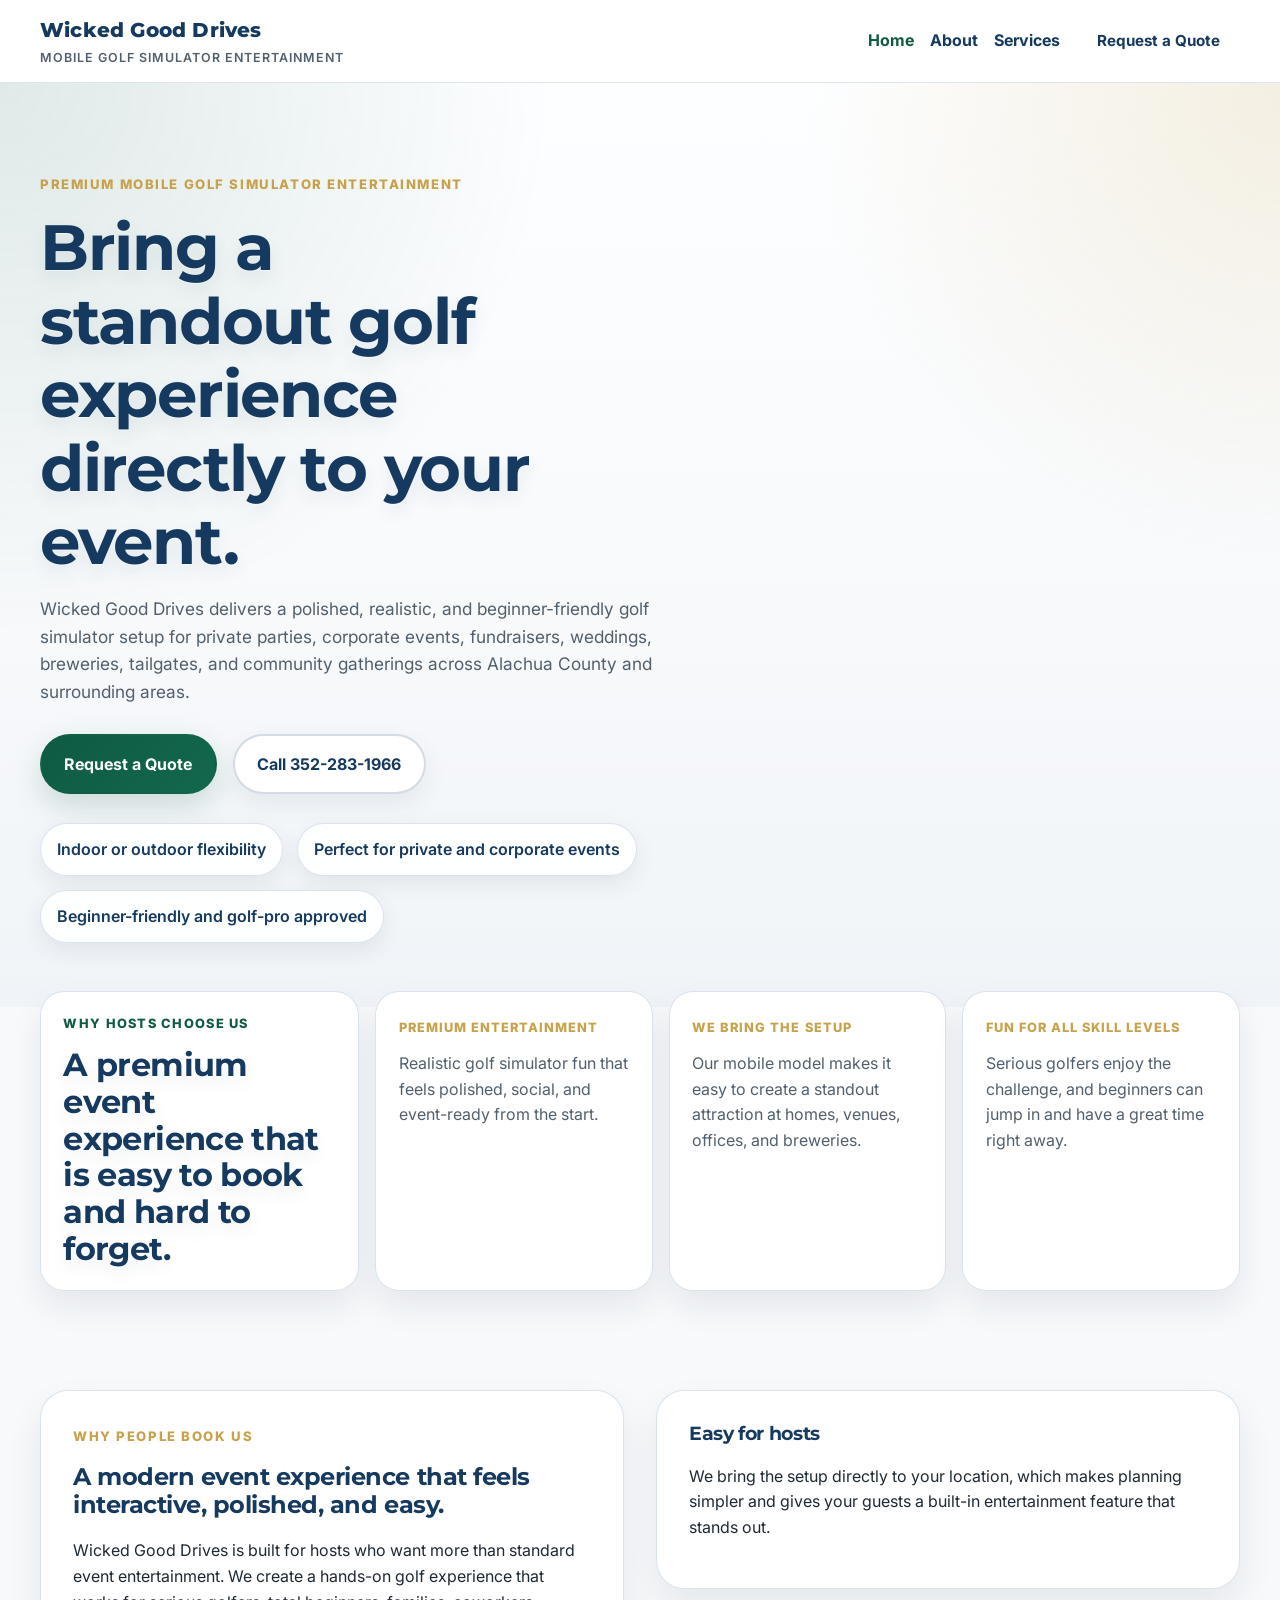
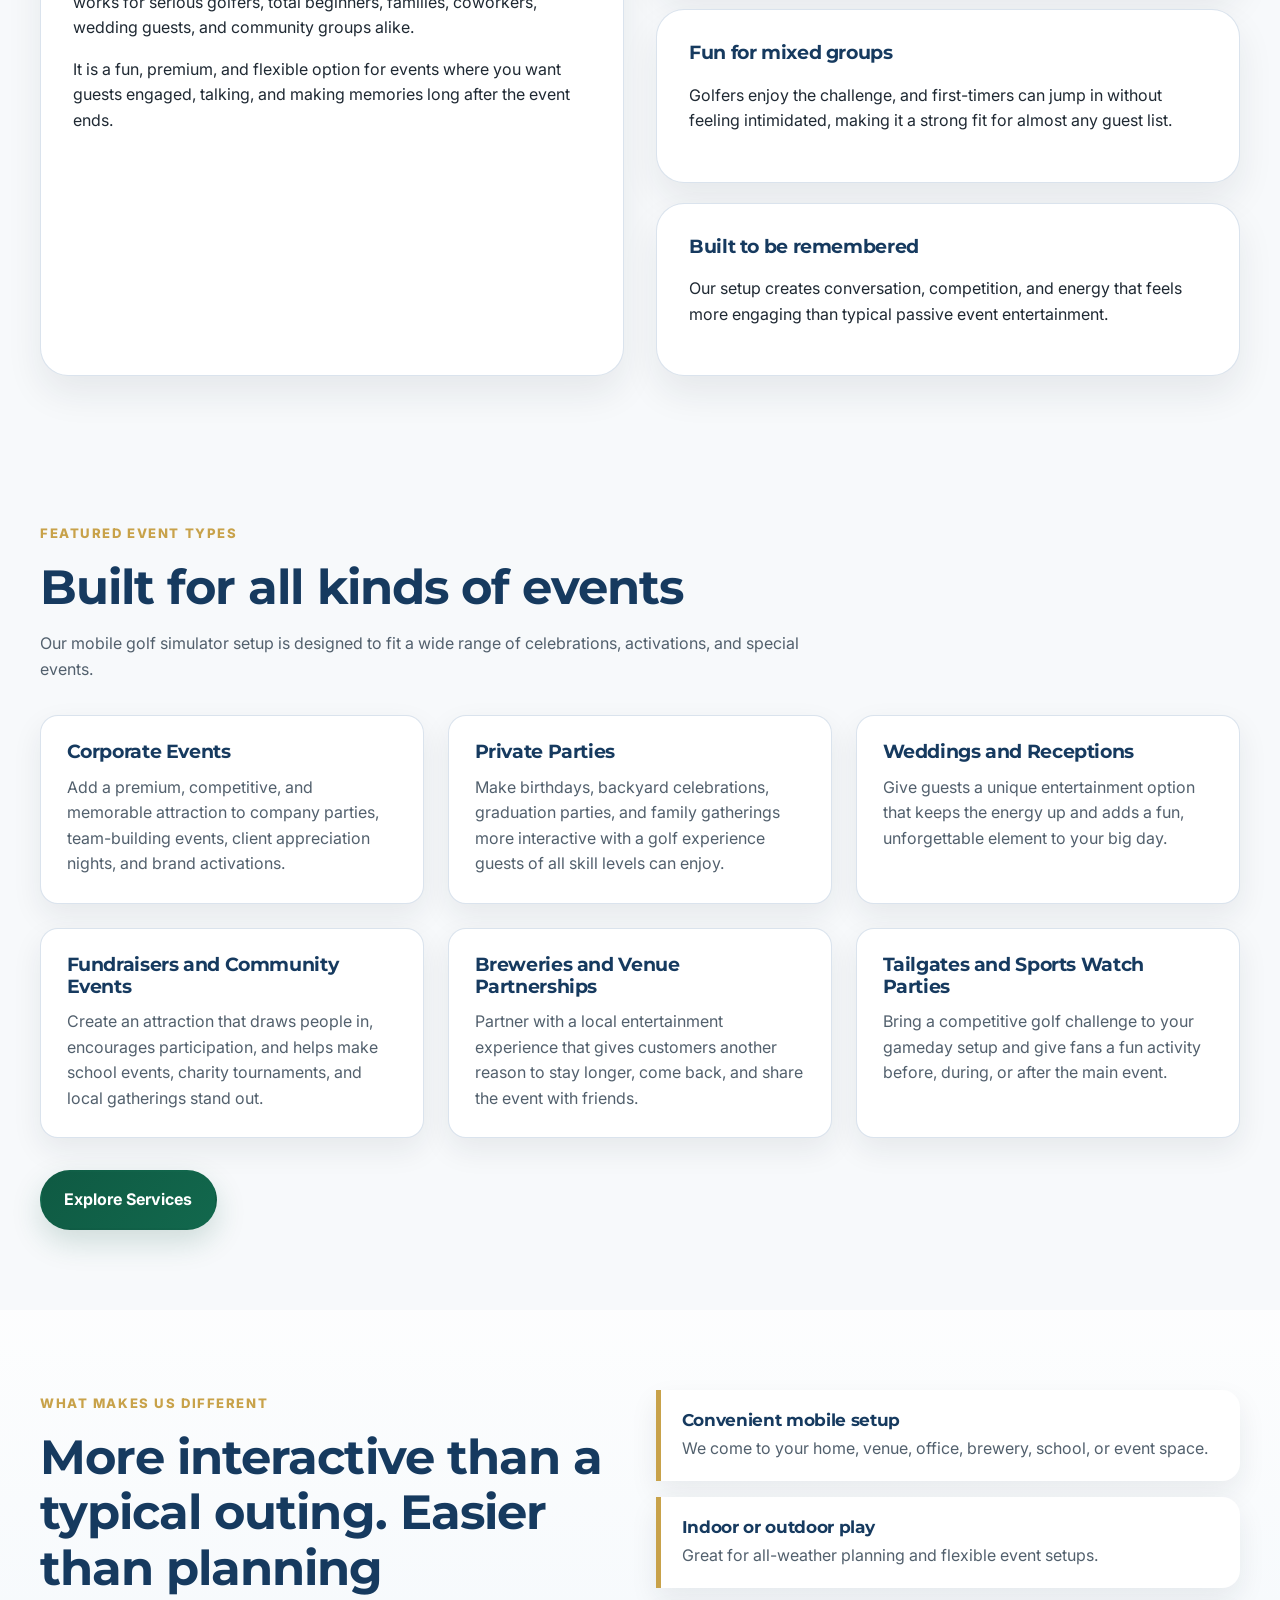
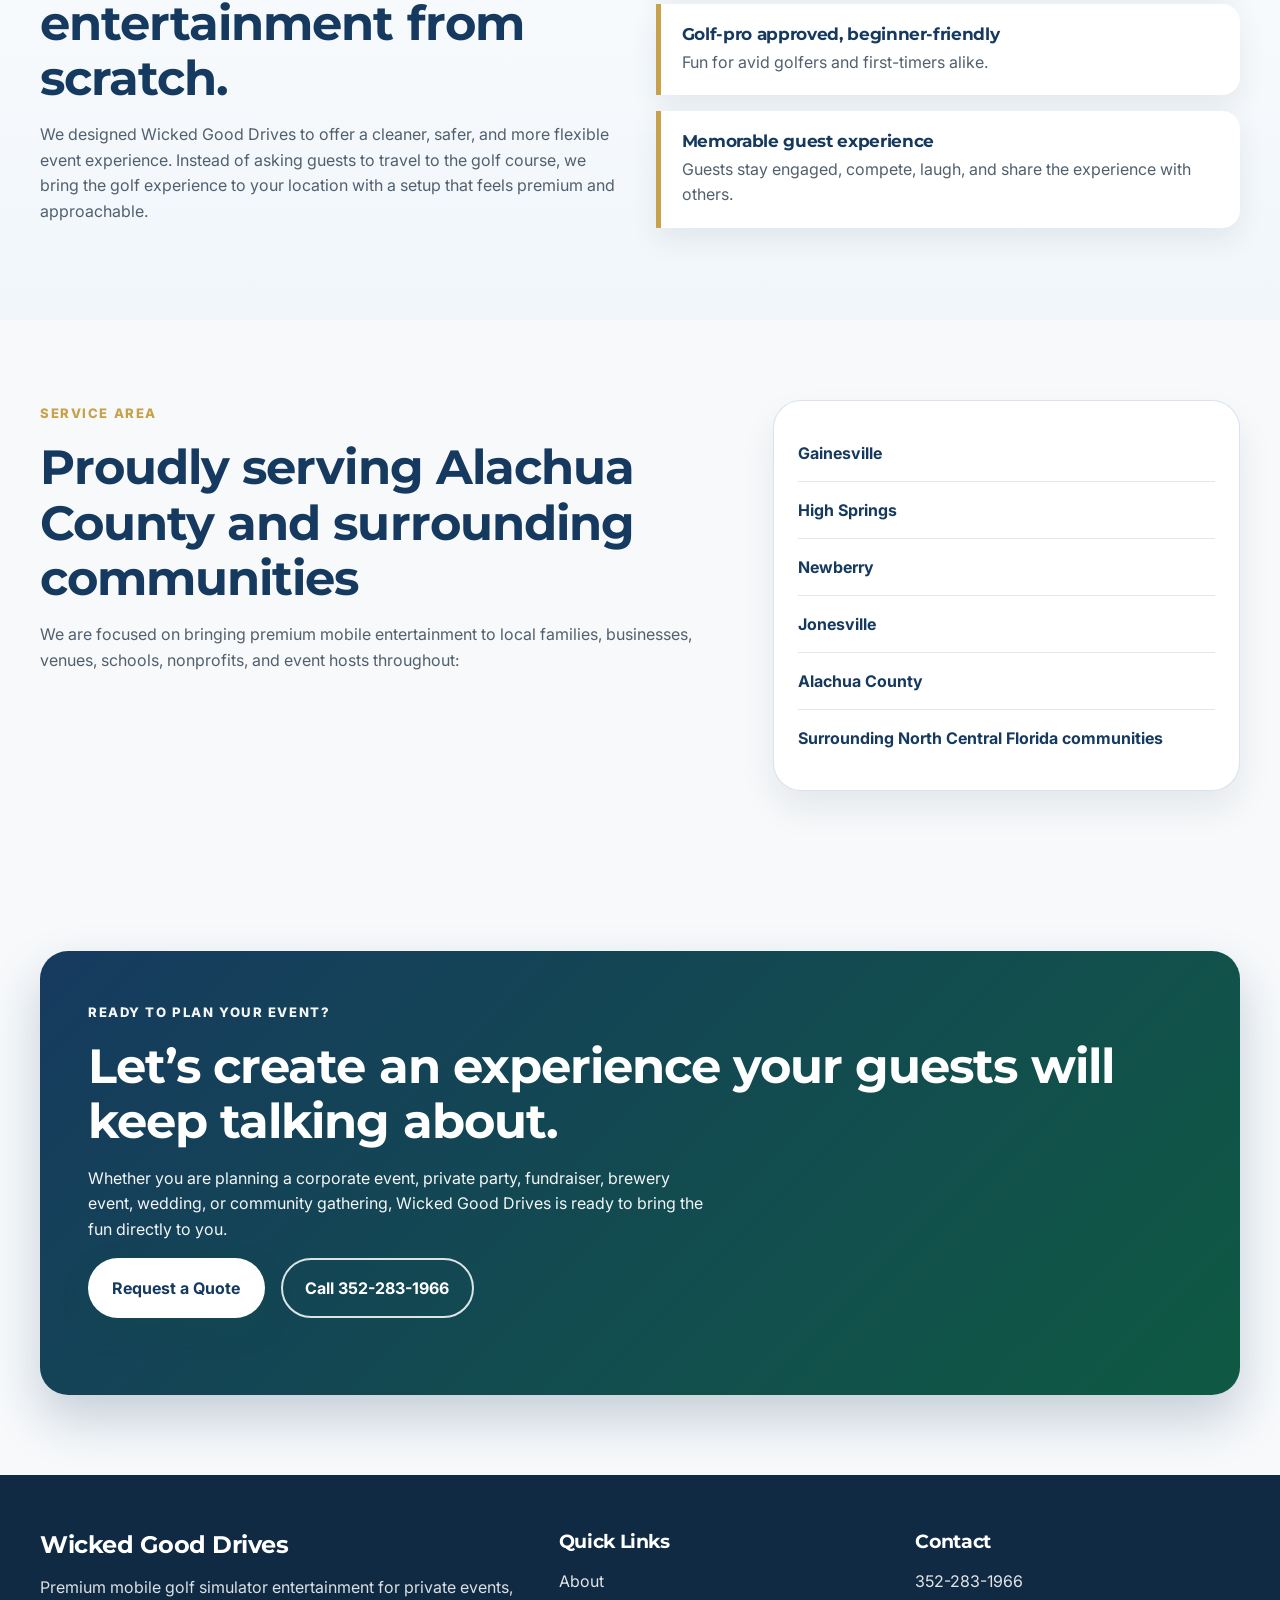
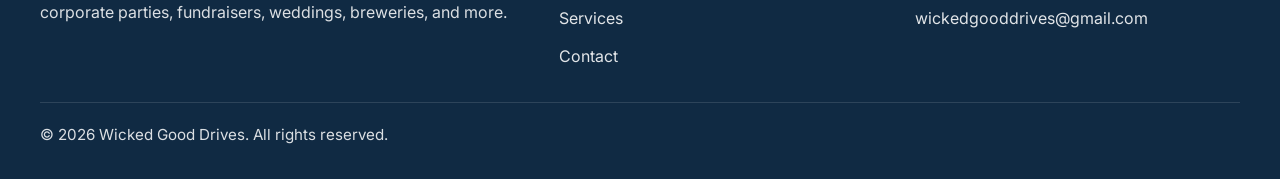
==== index.html @ dde50d22 "Update index.html" ====
<!DOCTYPE html>
<html lang="en">
<head>
  <meta charset="UTF-8" />
  <meta
    name="viewport"
    content="width=device-width, initial-scale=1.0"
  />
  <title>Wicked Good Drives | Mobile Golf Simulator Entertainment in Alachua County, FL</title>
  <meta
    name="description"
    content="Wicked Good Drives brings premium mobile golf simulator entertainment to private events, corporate parties, fundraisers, weddings, breweries, and community events across Alachua County, Gainesville, High Springs, Newberry, and Jonesville."
  />
  <meta
    name="keywords"
    content="mobile golf simulator, golf simulator rental, Alachua County, Gainesville, High Springs, Newberry, Jonesville, private event golf experience, corporate event entertainment, wedding entertainment, fundraiser entertainment"
  />
  <meta name="author" content="Wicked Good Drives" />

  <meta property="og:title" content="Wicked Good Drives" />
  <meta
    property="og:description"
    content="Premium mobile golf simulator entertainment for events across Alachua County and surrounding areas."
  />
  <meta property="og:type" content="website" />
  <meta property="og:url" content="https://paper-airplane-companies.github.io/Wicked-Good-Drives/" />

  <link rel="preconnect" href="https://fonts.googleapis.com" />
  <link rel="preconnect" href="https://fonts.gstatic.com" crossorigin />
  <link
    href="https://fonts.googleapis.com/css2?family=Inter:wght@400;500;600;700;800&family=Montserrat:wght@600;700;800&display=swap"
    rel="stylesheet"
  />

  <link rel="stylesheet" href="assets/css/styles.css" />
</head>
<body>
  <a class="skip-link" href="#main-content">Skip to content</a>

  <header class="site-header">
    <div class="container header-inner">
      <a href="index.html" class="logo" aria-label="Wicked Good Drives home">
        <span class="logo-main">Wicked Good Drives</span>
        <span class="logo-sub">Mobile Golf Simulator Entertainment</span>
      </a>

      <button
        class="nav-toggle"
        id="navToggle"
        aria-expanded="false"
        aria-controls="siteNav"
        aria-label="Open navigation menu"
        type="button"
      >
        <span></span>
        <span></span>
        <span></span>
      </button>

      <nav class="site-nav" id="siteNav" aria-label="Main navigation">
        <ul>
          <li><a href="index.html" aria-current="page">Home</a></li>
          <li><a href="about.html">About</a></li>
          <li><a href="services.html">Services</a></li>
          <li><a href="contact.html" class="button button-small">Request a Quote</a></li>
        </ul>
      </nav>
    </div>
  </header>

  <main id="main-content">
    <section class="hero hero-home-upgrade">
      <div class="container hero-home-grid">
        <div class="hero-copy">
          <p class="eyebrow">Premium mobile golf simulator entertainment</p>
          <h1 class="hero-home-title">Bring a standout golf experience directly to your event.</h1>
          <p class="hero-text">
            Wicked Good Drives delivers a polished, realistic, and beginner-friendly golf simulator
            setup for private parties, corporate events, fundraisers, weddings, breweries,
            tailgates, and community gatherings across Alachua County and surrounding areas.
          </p>

          <div class="hero-actions">
            <a href="contact.html" class="button button-primary">Request a Quote</a>
            <a href="tel:13522831966" class="button button-secondary">Call 352-283-1966</a>
          </div>

          <ul class="hero-highlights hero-highlights-upgrade">
            <li>Indoor or outdoor flexibility</li>
            <li>Perfect for private and corporate events</li>
            <li>Beginner-friendly and golf-pro approved</li>
          </ul>
        </div>

        <div class="hero-showcase">
          <div class="hero-showcase-card">
            <div class="hero-showcase-top">
              <span class="hero-chip">Now serving Alachua County</span>
              <span class="hero-chip hero-chip-outline">We bring the party to you</span>
            </div>

            <div class="hero-screen">
              <div class="hero-screen-glow"></div>
              <div class="hero-screen-lines"></div>
              <div class="hero-screen-content">
                <p>Premium Event Experience</p>
                <h2>Interactive. Competitive. Memorable.</h2>
              </div>
            </div>

            <div class="hero-stats">
              <div class="hero-stat">
                <span class="hero-stat-title">Private</span>
                <span class="hero-stat-label">Parties</span>
              </div>
              <div class="hero-stat">
                <span class="hero-stat-title">Corporate</span>
                <span class="hero-stat-label">Events</span>
              </div>
              <div class="hero-stat">
                <span class="hero-stat-title">Wedding</span>
                <span class="hero-stat-label">Fun</span>
              </div>
            </div>
          </div>
        </div>
      </div>
    </section>

    <section class="proof-strip">
      <div class="container proof-strip-grid">
        <div class="proof-strip-intro">
          <p class="proof-label">Why hosts choose us</p>
          <h2 class="proof-title">A premium event experience that is easy to book and hard to forget.</h2>
        </div>

        <div class="proof-card">
          <span class="proof-card-kicker">Premium entertainment</span>
          <p>
            Realistic golf simulator fun that feels polished, social, and event-ready from the start.
          </p>
        </div>

        <div class="proof-card">
          <span class="proof-card-kicker">We bring the setup</span>
          <p>
            Our mobile model makes it easy to create a standout attraction at homes, venues, offices, and breweries.
          </p>
        </div>

        <div class="proof-card">
          <span class="proof-card-kicker">Fun for all skill levels</span>
          <p>
            Serious golfers enjoy the challenge, and beginners can jump in and have a great time right away.
          </p>
        </div>
      </div>
    </section>

    <section class="content-section">
      <div class="container two-column">
        <div class="content-box">
          <p class="section-eyebrow">Why people book us</p>
          <h2>A modern event experience that feels interactive, polished, and easy.</h2>
          <p>
            Wicked Good Drives is built for hosts who want more than standard event entertainment.
            We create a hands-on golf experience that works for serious golfers, total beginners,
            families, coworkers, wedding guests, and community groups alike.
          </p>
          <p>
            It is a fun, premium, and flexible option for events where you want guests engaged,
            talking, and making memories long after the event ends.
          </p>
        </div>

        <div class="stack">
          <div class="content-box">
            <h3>Easy for hosts</h3>
            <p>
              We bring the setup directly to your location, which makes planning simpler and gives
              your guests a built-in entertainment feature that stands out.
            </p>
          </div>

          <div class="content-box">
            <h3>Fun for mixed groups</h3>
            <p>
              Golfers enjoy the challenge, and first-timers can jump in without feeling intimidated,
              making it a strong fit for almost any guest list.
            </p>
          </div>

          <div class="content-box">
            <h3>Built to be remembered</h3>
            <p>
              Our setup creates conversation, competition, and energy that feels more engaging than
              typical passive event entertainment.
            </p>
          </div>
        </div>
      </div>
    </section>

    <section class="section services-preview">
      <div class="container">
        <div class="section-heading">
          <p class="section-eyebrow">Featured event types</p>
          <h2>Built for all kinds of events</h2>
          <p>
            Our mobile golf simulator setup is designed to fit a wide range of celebrations,
            activations, and special events.
          </p>
        </div>

        <div class="card-grid">
          <article class="info-card">
            <h3>Corporate Events</h3>
            <p>
              Add a premium, competitive, and memorable attraction to company parties,
              team-building events, client appreciation nights, and brand activations.
            </p>
          </article>

          <article class="info-card">
            <h3>Private Parties</h3>
            <p>
              Make birthdays, backyard celebrations, graduation parties, and family gatherings
              more interactive with a golf experience guests of all skill levels can enjoy.
            </p>
          </article>

          <article class="info-card">
            <h3>Weddings and Receptions</h3>
            <p>
              Give guests a unique entertainment option that keeps the energy up and adds a fun,
              unforgettable element to your big day.
            </p>
          </article>

          <article class="info-card">
            <h3>Fundraisers and Community Events</h3>
            <p>
              Create an attraction that draws people in, encourages participation, and helps make
              school events, charity tournaments, and local gatherings stand out.
            </p>
          </article>

          <article class="info-card">
            <h3>Breweries and Venue Partnerships</h3>
            <p>
              Partner with a local entertainment experience that gives customers another reason to
              stay longer, come back, and share the event with friends.
            </p>
          </article>

          <article class="info-card">
            <h3>Tailgates and Sports Watch Parties</h3>
            <p>
              Bring a competitive golf challenge to your gameday setup and give fans a fun activity
              before, during, or after the main event.
            </p>
          </article>
        </div>

        <div class="section-cta">
          <a href="services.html" class="button button-primary">Explore Services</a>
        </div>
      </div>
    </section>

    <section class="section features-section">
      <div class="container features-grid">
        <div class="feature-copy">
          <p class="section-eyebrow">What makes us different</p>
          <h2>More interactive than a typical outing. Easier than planning entertainment from scratch.</h2>
          <p>
            We designed Wicked Good Drives to offer a cleaner, safer, and more flexible event
            experience. Instead of asking guests to travel to the golf course, we bring the golf
            experience to your location with a setup that feels premium and approachable.
          </p>
        </div>

        <div class="feature-list">
          <div class="feature-item">
            <h3>Convenient mobile setup</h3>
            <p>We come to your home, venue, office, brewery, school, or event space.</p>
          </div>
          <div class="feature-item">
            <h3>Indoor or outdoor play</h3>
            <p>Great for all-weather planning and flexible event setups.</p>
          </div>
          <div class="feature-item">
            <h3>Golf-pro approved, beginner-friendly</h3>
            <p>Fun for avid golfers and first-timers alike.</p>
          </div>
          <div class="feature-item">
            <h3>Memorable guest experience</h3>
            <p>Guests stay engaged, compete, laugh, and share the experience with others.</p>
          </div>
        </div>
      </div>
    </section>

    <section class="section service-area-section">
      <div class="container service-area-grid">
        <div>
          <p class="section-eyebrow">Service area</p>
          <h2>Proudly serving Alachua County and surrounding communities</h2>
          <p>
            We are focused on bringing premium mobile entertainment to local families, businesses,
            venues, schools, nonprofits, and event hosts throughout:
          </p>
        </div>

        <ul class="service-area-list">
          <li>Gainesville</li>
          <li>High Springs</li>
          <li>Newberry</li>
          <li>Jonesville</li>
          <li>Alachua County</li>
          <li>Surrounding North Central Florida communities</li>
        </ul>
      </div>
    </section>

    <section class="section final-cta-section">
      <div class="container final-cta-box">
        <p class="section-eyebrow">Ready to plan your event?</p>
        <h2>Let’s create an experience your guests will keep talking about.</h2>
        <p>
          Whether you are planning a corporate event, private party, fundraiser, brewery event,
          wedding, or community gathering, Wicked Good Drives is ready to bring the fun directly
          to you.
        </p>

        <div class="hero-actions">
          <a href="contact.html" class="button button-primary">Request a Quote</a>
          <a href="tel:13522831966" class="button button-secondary">Call 352-283-1966</a>
        </div>
      </div>
    </section>
  </main>

  <footer class="site-footer">
    <div class="container footer-grid">
      <div>
        <h2>Wicked Good Drives</h2>
        <p>
          Premium mobile golf simulator entertainment for private events, corporate parties,
          fundraisers, weddings, breweries, and more.
        </p>
      </div>

      <div>
        <h3>Quick Links</h3>
        <ul class="footer-links">
          <li><a href="about.html">About</a></li>
          <li><a href="services.html">Services</a></li>
          <li><a href="contact.html">Contact</a></li>
        </ul>
      </div>

      <div>
        <h3>Contact</h3>
        <ul class="footer-links">
          <li><a href="tel:13522831966">352-283-1966</a></li>
          <li><a href="mailto:wickedgooddrives@gmail.com">wickedgooddrives@gmail.com</a></li>
        </ul>
      </div>
    </div>

    <div class="container footer-bottom">
      <p>&copy; 2026 Wicked Good Drives. All rights reserved.</p>
    </div>
  </footer>

  <script src="assets/js/script.js"></script>
</body>
</html>
---- assets/css/styles.css ----
:root {
  --color-primary: #0F5A43;
  --color-primary-dark: #0B4634;
  --color-secondary: #163A5F;
  --color-accent: #C8A24A;
  --color-accent-soft: #F0E3BE;
  --color-text: #1F2933;
  --color-text-light: #52606D;
  --color-heading: #163A5F;
  --color-bg: #F7F9FB;
  --color-surface: #FFFFFF;
  --color-surface-alt: #EEF3F7;
  --color-border: #D9E2EC;
  --color-shadow: rgba(31, 41, 51, 0.08);
  --color-shadow-strong: rgba(31, 41, 51, 0.14);

  --font-heading: "Montserrat", Arial, sans-serif;
  --font-body: "Inter", Arial, sans-serif;

  --max-width: 1200px;
  --radius-small: 10px;
  --radius-medium: 18px;
  --radius-large: 28px;

  --transition: 0.25s ease;
}

*,
*::before,
*::after {
  box-sizing: border-box;
}

html {
  scroll-behavior: smooth;
}

body {
  margin: 0;
  font-family: var(--font-body);
  background: var(--color-bg);
  color: var(--color-text);
  line-height: 1.6;
}

img {
  max-width: 100%;
  display: block;
}

a {
  color: var(--color-primary);
  text-decoration: none;
  transition: color var(--transition), background-color var(--transition), border-color var(--transition), transform var(--transition), box-shadow var(--transition);
}

a:hover {
  color: var(--color-secondary);
}

ul {
  margin: 0;
  padding: 0;
}

p,
h1,
h2,
h3,
h4 {
  margin-top: 0;
}

h1,
h2,
h3,
h4 {
  font-family: var(--font-heading);
  color: var(--color-heading);
  line-height: 1.15;
  letter-spacing: -0.02em;
}

section {
  position: relative;
}

.container {
  width: min(100% - 2rem, var(--max-width));
  margin: 0 auto;
}

.skip-link {
  position: absolute;
  top: -50px;
  left: 1rem;
  background: var(--color-primary);
  color: #FFFFFF;
  padding: 0.75rem 1rem;
  border-radius: var(--radius-small);
  z-index: 1000;
}

.skip-link:focus {
  top: 1rem;
}

.site-header {
  background: rgba(255, 255, 255, 0.96);
  border-bottom: 1px solid rgba(217, 226, 236, 0.9);
  position: sticky;
  top: 0;
  z-index: 100;
  backdrop-filter: blur(10px);
}

.header-inner {
  display: flex;
  align-items: center;
  justify-content: space-between;
  gap: 1.25rem;
  min-height: 82px;
}

.logo {
  display: inline-flex;
  flex-direction: column;
  gap: 0.15rem;
  color: var(--color-heading);
}

.logo:hover {
  color: var(--color-heading);
}

.logo-main {
  font-family: var(--font-heading);
  font-size: 1.25rem;
  font-weight: 800;
  letter-spacing: 0.01em;
}

.logo-sub {
  font-size: 0.78rem;
  color: var(--color-text-light);
  text-transform: uppercase;
  letter-spacing: 0.08em;
  font-weight: 600;
}

.site-nav ul {
  list-style: none;
  display: flex;
  align-items: center;
  gap: 1rem;
}

.site-nav a {
  font-weight: 700;
  color: var(--color-heading);
}

.site-nav a:hover,
.site-nav a[aria-current="page"] {
  color: var(--color-primary);
}

.nav-toggle {
  display: none;
  border: 0;
  background: transparent;
  padding: 0.25rem;
  cursor: pointer;
}

.nav-toggle span {
  display: block;
  width: 26px;
  height: 3px;
  margin: 5px 0;
  background: var(--color-heading);
  border-radius: 99px;
}

.button {
  display: inline-flex;
  align-items: center;
  justify-content: center;
  text-align: center;
  padding: 0.95rem 1.4rem;
  border-radius: 999px;
  font-weight: 700;
  border: 2px solid transparent;
  cursor: pointer;
  transition: transform var(--transition), box-shadow var(--transition), background-color var(--transition), color var(--transition), border-color var(--transition);
}

.button:hover {
  transform: translateY(-2px);
}

.button-primary {
  background: linear-gradient(135deg, var(--color-primary), #12684d);
  color: #FFFFFF;
  box-shadow: 0 12px 30px rgba(15, 90, 67, 0.18);
}

.button-primary:hover {
  background: linear-gradient(135deg, var(--color-primary-dark), var(--color-primary));
  color: #FFFFFF;
}

.button-secondary {
  background: #FFFFFF;
  color: var(--color-secondary);
  border-color: rgba(22, 58, 95, 0.18);
  box-shadow: 0 10px 24px rgba(22, 58, 95, 0.08);
}

.button-secondary:hover {
  background: var(--color-secondary);
  color: #FFFFFF;
  border-color: var(--color-secondary);
}

.button-small {
  padding: 0.7rem 1.15rem;
  font-size: 0.95rem;
}

.hero {
  padding: 5.5rem 0 4rem;
}

.hero-home-upgrade {
  background:
    radial-gradient(circle at top right, rgba(200, 162, 74, 0.16), transparent 30%),
    radial-gradient(circle at top left, rgba(15, 90, 67, 0.12), transparent 35%),
    linear-gradient(180deg, #FDFEFF 0%, #F7F9FB 60%, #F0F4F8 100%);
}

.hero-home-grid {
  display: grid;
  grid-template-columns: 1fr;
  gap: 2rem;
  align-items: center;
}

.hero-copy {
  max-width: 860px;
}

.eyebrow,
.section-eyebrow {
  display: inline-block;
  font-size: 0.82rem;
  text-transform: uppercase;
  letter-spacing: 0.12em;
  font-weight: 800;
  color: var(--color-accent);
  margin-bottom: 1rem;
}

.hero-home-title {
  font-size: clamp(2.7rem, 5vw, 4.8rem);
  margin-bottom: 1rem;
  max-width: 12ch;
  text-shadow:
    0 1px 0 rgba(255, 255, 255, 0.55),
    0 8px 18px rgba(22, 58, 95, 0.08);
}

.hero-text {
  max-width: 62ch;
  font-size: 1.08rem;
  color: var(--color-text-light);
  margin-bottom: 1.8rem;
}

.hero-actions {
  display: flex;
  flex-wrap: wrap;
  gap: 1rem;
  margin-bottom: 1.8rem;
}

.hero-highlights {
  list-style: none;
  display: flex;
  flex-wrap: wrap;
  gap: 0.85rem;
}

.hero-highlights li {
  background: rgba(255, 255, 255, 0.92);
  border: 1px solid rgba(217, 226, 236, 0.95);
  border-radius: 999px;
  padding: 0.8rem 1rem;
  font-weight: 600;
  color: var(--color-heading);
  box-shadow: 0 8px 22px var(--color-shadow);
}

.hero-showcase {
  display: none;
}

.hero-showcase-card {
  background: linear-gradient(180deg, #FFFFFF, #F6F9FC);
  border: 1px solid rgba(217, 226, 236, 0.95);
  border-radius: 28px;
  padding: 1.4rem;
  box-shadow: 0 24px 50px var(--color-shadow-strong);
}

.hero-showcase-top {
  display: flex;
  flex-wrap: wrap;
  gap: 0.75rem;
  margin-bottom: 1rem;
}

.hero-chip {
  display: inline-flex;
  align-items: center;
  border-radius: 999px;
  padding: 0.55rem 0.9rem;
  background: rgba(15, 90, 67, 0.1);
  color: var(--color-primary);
  font-size: 0.85rem;
  font-weight: 700;
}

.hero-chip-outline {
  background: rgba(22, 58, 95, 0.08);
  color: var(--color-secondary);
}

.hero-screen {
  min-height: 300px;
  border-radius: 24px;
  background:
    linear-gradient(180deg, rgba(15, 90, 67, 0.16), rgba(22, 58, 95, 0.12)),
    linear-gradient(135deg, #173E33, #163A5F);
  position: relative;
  overflow: hidden;
  margin-bottom: 1rem;
}

.hero-screen-glow {
  position: absolute;
  width: 220px;
  height: 220px;
  background: radial-gradient(circle, rgba(200, 162, 74, 0.35) 0%, transparent 70%);
  top: -30px;
  right: -30px;
}

.hero-screen-lines {
  position: absolute;
  inset: 0;
  background-image:
    linear-gradient(rgba(255,255,255,0.06) 1px, transparent 1px),
    linear-gradient(90deg, rgba(255,255,255,0.06) 1px, transparent 1px);
  background-size: 36px 36px;
  opacity: 0.45;
}

.hero-screen-content {
  position: absolute;
  left: 2rem;
  right: 2rem;
  bottom: 2rem;
  color: #FFFFFF;
}

.hero-screen-content p {
  margin-bottom: 0.55rem;
  color: rgba(255,255,255,0.88);
  font-weight: 600;
  text-transform: uppercase;
  letter-spacing: 0.08em;
  font-size: 0.84rem;
}

.hero-screen-content h2 {
  color: #FFFFFF;
  font-size: clamp(1.7rem, 3vw, 2.3rem);
  margin-bottom: 0;
  max-width: 10ch;
  text-shadow:
    0 1px 0 rgba(255,255,255,0.12),
    0 8px 18px rgba(0,0,0,0.18);
}

.hero-stats {
  display: grid;
  grid-template-columns: repeat(3, 1fr);
  gap: 0.85rem;
}

.hero-stat {
  background: rgba(255, 255, 255, 0.9);
  border: 1px solid rgba(217, 226, 236, 0.92);
  border-radius: 18px;
  padding: 1rem;
  text-align: center;
  box-shadow: 0 10px 22px rgba(22, 58, 95, 0.08);
}

.hero-stat-title {
  display: block;
  font-family: var(--font-heading);
  font-size: 1.15rem;
  font-weight: 800;
  color: var(--color-secondary);
}

.hero-stat-label {
  display: block;
  font-size: 0.82rem;
  color: var(--color-text-light);
  margin-top: 0.15rem;
  text-transform: uppercase;
  letter-spacing: 0.08em;
  font-weight: 700;
}

.proof-strip {
  margin-top: -1rem;
  padding: 0 0 2.2rem;
}

.proof-strip-grid {
  display: grid;
  grid-template-columns: 1.15fr 1fr 1fr 1fr;
  gap: 1rem;
  align-items: stretch;
}

.proof-strip-intro,
.proof-card {
  background: rgba(255, 255, 255, 0.94);
  border: 1px solid rgba(217, 226, 236, 0.95);
  border-radius: 24px;
  padding: 1.4rem;
  box-shadow: 0 16px 32px var(--color-shadow);
}

.proof-label {
  margin-bottom: 0.75rem;
  color: var(--color-primary);
  font-size: 0.8rem;
  font-weight: 800;
  letter-spacing: 0.1em;
  text-transform: uppercase;
}

.proof-title {
  margin-bottom: 0;
  font-size: clamp(1.5rem, 2.5vw, 2.2rem);
  line-height: 1.15;
  text-shadow:
    0 1px 0 rgba(255, 255, 255, 0.55),
    0 8px 18px rgba(22, 58, 95, 0.08);
}

.proof-card-kicker {
  display: inline-block;
  margin-bottom: 0.75rem;
  color: var(--color-accent);
  font-size: 0.8rem;
  font-weight: 800;
  letter-spacing: 0.08em;
  text-transform: uppercase;
}

.proof-card p {
  margin-bottom: 0;
  color: var(--color-text-light);
}

.section {
  padding: 5rem 0;
}

.section-intro,
.section-heading {
  max-width: 760px;
}

.section-heading {
  margin-bottom: 2rem;
}

.section-heading p:last-child,
.section-intro p:last-child,
.feature-copy p:last-child,
.service-area-grid p:last-child {
  color: var(--color-text-light);
}

.section-intro h2,
.section-heading h2,
.feature-copy h2,
.final-cta-box h2,
.service-area-grid h2 {
  font-size: clamp(2rem, 4vw, 3rem);
  margin-bottom: 1rem;
}

.trust-bar {
  padding: 1.5rem 0;
  background: #FFFFFF;
  border-top: 1px solid rgba(217, 226, 236, 0.85);
  border-bottom: 1px solid rgba(217, 226, 236, 0.85);
}

.trust-items {
  display: grid;
  grid-template-columns: repeat(3, 1fr);
  gap: 1.25rem;
}

.trust-item {
  background: var(--color-surface);
  border: 1px solid rgba(217, 226, 236, 0.9);
  border-radius: var(--radius-medium);
  padding: 1.4rem;
  box-shadow: 0 10px 24px var(--color-shadow);
}

.trust-item h3 {
  margin-bottom: 0.45rem;
  font-size: 1.1rem;
}

.trust-item p {
  color: var(--color-text-light);
  margin-bottom: 0;
}

.card-grid {
  display: grid;
  grid-template-columns: repeat(3, 1fr);
  gap: 1.5rem;
}

.info-card {
  background: var(--color-surface);
  border: 1px solid rgba(217, 226, 236, 0.95);
  border-radius: var(--radius-medium);
  padding: 1.6rem;
  box-shadow: 0 12px 30px var(--color-shadow);
  transition: transform var(--transition), box-shadow var(--transition), border-color var(--transition);
}

.info-card:hover {
  transform: translateY(-5px);
  box-shadow: 0 18px 36px var(--color-shadow-strong);
  border-color: rgba(200, 162, 74, 0.55);
}

.info-card h3 {
  margin-bottom: 0.75rem;
}

.info-card p {
  color: var(--color-text-light);
  margin-bottom: 0;
}

.section-cta {
  margin-top: 2rem;
}

.features-section {
  background: linear-gradient(180deg, rgba(255, 255, 255, 0.72), rgba(240, 246, 251, 0.9));
}

.features-grid {
  display: grid;
  grid-template-columns: 1fr 1fr;
  gap: 2rem;
  align-items: start;
}

.feature-list {
  display: grid;
  gap: 1rem;
}

.feature-item {
  background: var(--color-surface);
  border-left: 5px solid var(--color-accent);
  border-radius: 0 var(--radius-medium) var(--radius-medium) 0;
  padding: 1.25rem 1.3rem;
  box-shadow: 0 12px 28px var(--color-shadow);
}

.feature-item h3 {
  margin-bottom: 0.35rem;
  font-size: 1.08rem;
}

.feature-item p {
  margin-bottom: 0;
  color: var(--color-text-light);
}

.service-area-grid {
  display: grid;
  grid-template-columns: 1.2fr 0.8fr;
  gap: 2rem;
  align-items: start;
}

.service-area-list {
  list-style: none;
  background: var(--color-surface);
  border: 1px solid rgba(217, 226, 236, 0.95);
  border-radius: var(--radius-large);
  padding: 1.5rem;
  box-shadow: 0 18px 35px var(--color-shadow);
}

.service-area-list li {
  padding: 0.95rem 0;
  border-bottom: 1px solid rgba(217, 226, 236, 0.8);
  font-weight: 700;
  color: var(--color-heading);
}

.service-area-list li:last-child {
  border-bottom: 0;
}

.final-cta-box {
  background: linear-gradient(135deg, var(--color-secondary), var(--color-primary));
  color: #FFFFFF;
  border-radius: var(--radius-large);
  padding: 3rem;
  box-shadow: 0 24px 50px rgba(22, 58, 95, 0.22);
}

.final-cta-box h2,
.final-cta-box .section-eyebrow,
.final-cta-box p {
  color: #FFFFFF;
}

.final-cta-box p {
  max-width: 62ch;
  opacity: 0.95;
}

.final-cta-box .button-primary {
  background: #FFFFFF;
  color: var(--color-secondary);
}

.final-cta-box .button-primary:hover {
  background: var(--color-accent-soft);
  color: var(--color-secondary);
}

.final-cta-box .button-secondary {
  border-color: rgba(255, 255, 255, 0.85);
  color: #FFFFFF;
  background: transparent;
  box-shadow: none;
}

.final-cta-box .button-secondary:hover {
  background: #FFFFFF;
  color: var(--color-secondary);
}

.site-footer {
  background: #102A43;
  color: rgba(255, 255, 255, 0.85);
  padding-top: 3.5rem;
}

.site-footer h2,
.site-footer h3 {
  color: #FFFFFF;
  margin-bottom: 1rem;
}

.footer-grid {
  display: grid;
  grid-template-columns: 1.2fr 0.8fr 0.8fr;
  gap: 2rem;
  padding-bottom: 2rem;
}

.footer-links {
  list-style: none;
}

.footer-links li + li {
  margin-top: 0.75rem;
}

.footer-links a {
  color: rgba(255, 255, 255, 0.88);
}

.footer-links a:hover {
  color: #FFFFFF;
}

.footer-bottom {
  border-top: 1px solid rgba(255, 255, 255, 0.12);
  padding: 1.25rem 0 2rem;
}

.footer-bottom p {
  margin-bottom: 0;
  font-size: 0.95rem;
}

.page-hero {
  padding: 4.5rem 0 2.5rem;
  background: linear-gradient(135deg, rgba(15, 90, 67, 0.08), rgba(22, 58, 95, 0.08));
}

.page-hero h1 {
  font-size: clamp(2.2rem, 4vw, 3.5rem);
  margin-bottom: 1rem;
}

.page-hero p {
  max-width: 62ch;
  color: var(--color-text-light);
}

.content-section {
  padding: 4rem 0;
}

.content-box {
  background: var(--color-surface);
  border: 1px solid rgba(217, 226, 236, 0.95);
  border-radius: var(--radius-large);
  padding: 2rem;
  box-shadow: 0 18px 36px var(--color-shadow);
}

.two-column {
  display: grid;
  grid-template-columns: 1fr 1fr;
  gap: 2rem;
}

.stack {
  display: grid;
  gap: 1.25rem;
}

.form-card {
  background: var(--color-surface);
  border: 1px solid rgba(217, 226, 236, 0.95);
  border-radius: var(--radius-large);
  padding: 2rem;
  box-shadow: 0 18px 36px var(--color-shadow);
}

.form-group {
  margin-bottom: 1.2rem;
}

.form-group label {
  display: block;
  font-weight: 700;
  margin-bottom: 0.45rem;
  color: var(--color-heading);
}

.form-group input,
.form-group textarea,
.form-group select {
  width: 100%;
  border: 1px solid var(--color-border);
  border-radius: 14px;
  padding: 0.95rem 1rem;
  font: inherit;
  color: var(--color-text);
  background: #FFFFFF;
}

.form-group textarea {
  min-height: 150px;
  resize: vertical;
}

.form-group input:focus,
.form-group textarea:focus,
.form-group select:focus {
  outline: 2px solid rgba(200, 162, 74, 0.28);
  border-color: var(--color-accent);
}

[data-fs-success],
[data-fs-error] {
  display: none;
  margin-bottom: 1rem;
  padding: 0.95rem 1rem;
  border-radius: 14px;
  font-weight: 600;
}

[data-fs-success] {
  background: rgba(15, 90, 67, 0.08);
  color: var(--color-primary);
  border: 1px solid rgba(15, 90, 67, 0.16);
}

[data-fs-error] {
  background: rgba(198, 40, 40, 0.08);
  color: #8A1C1C;
  border: 1px solid rgba(198, 40, 40, 0.16);
}

@media (max-width: 980px) {
  .proof-strip-grid,
  .features-grid,
  .service-area-grid,
  .footer-grid,
  .two-column,
  .trust-items,
  .card-grid {
    grid-template-columns: 1fr;
  }

  .hero-home-title {
    max-width: 100%;
  }

  .final-cta-box {
    padding: 2.2rem;
  }

  .hero-stats {
    grid-template-columns: 1fr;
  }
}

@media (max-width: 760px) {
  .header-inner {
    flex-wrap: wrap;
    padding: 0.9rem 0;
  }

  .nav-toggle {
    display: block;
    margin-left: auto;
  }

  .site-nav {
    width: 100%;
    display: none;
    padding-bottom: 0.6rem;
  }

  .site-nav.open {
    display: block;
  }

  .site-nav ul {
    flex-direction: column;
    align-items: stretch;
    gap: 0.75rem;
    padding-top: 0.75rem;
  }

  .site-nav a {
    display: block;
    padding: 0.85rem 1rem;
    background: #FFFFFF;
    border: 1px solid rgba(217, 226, 236, 0.92);
    border-radius: 14px;
  }

  .site-nav a.button {
    text-align: center;
  }

  .hero {
    padding-top: 4rem;
  }

  .section,
  .content-section {
    padding: 4rem 0;
  }

  .content-box,
  .form-card {
    padding: 1.5rem;
  }
}

@media (max-width: 520px) {
  .container {
    width: min(100% - 1.25rem, var(--max-width));
  }

  .logo-main {
    font-size: 1.08rem;
  }

  .logo-sub {
    font-size: 0.72rem;
  }

  .hero-actions {
    flex-direction: column;
    align-items: stretch;
  }

  .button,
  .button-small {
    width: 100%;
  }

  .hero-highlights {
    flex-direction: column;
  }

  .hero-highlights li {
    width: 100%;
  }

  .final-cta-box {
    padding: 1.6rem;
  }
}
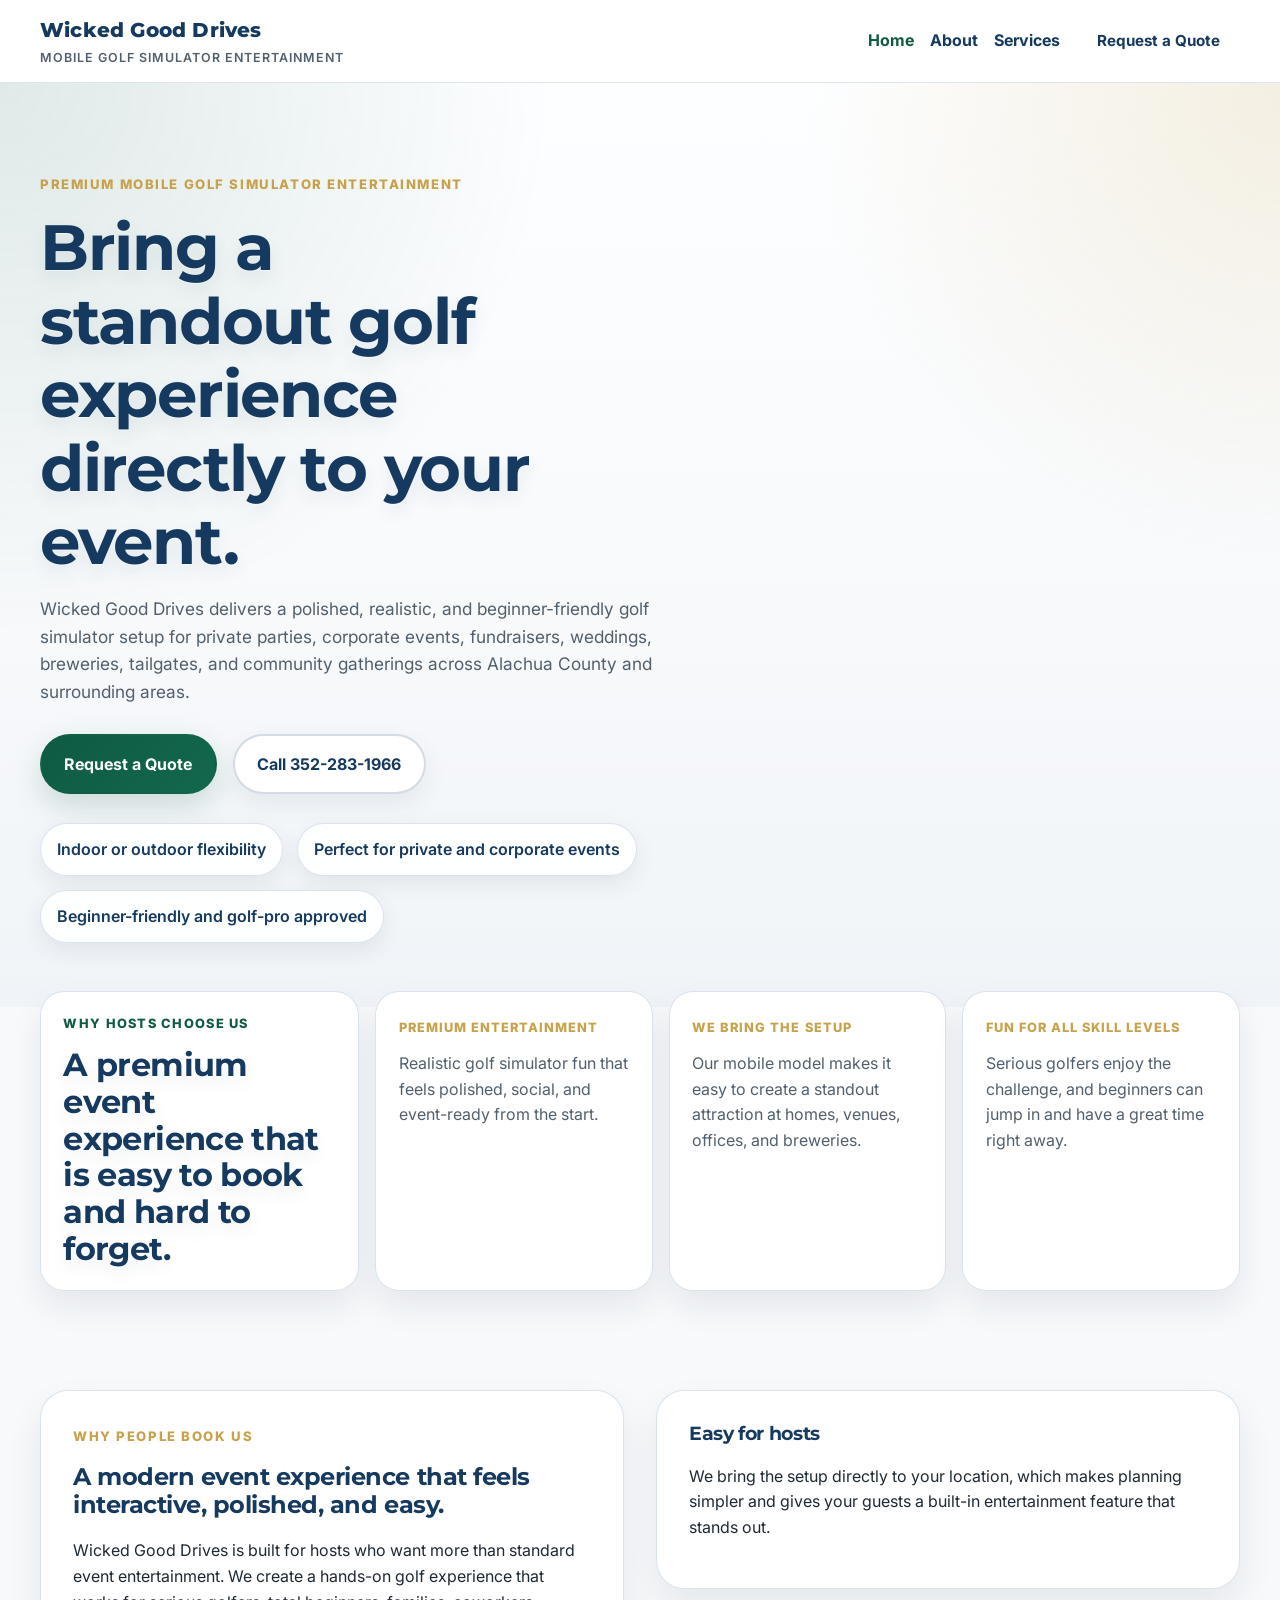
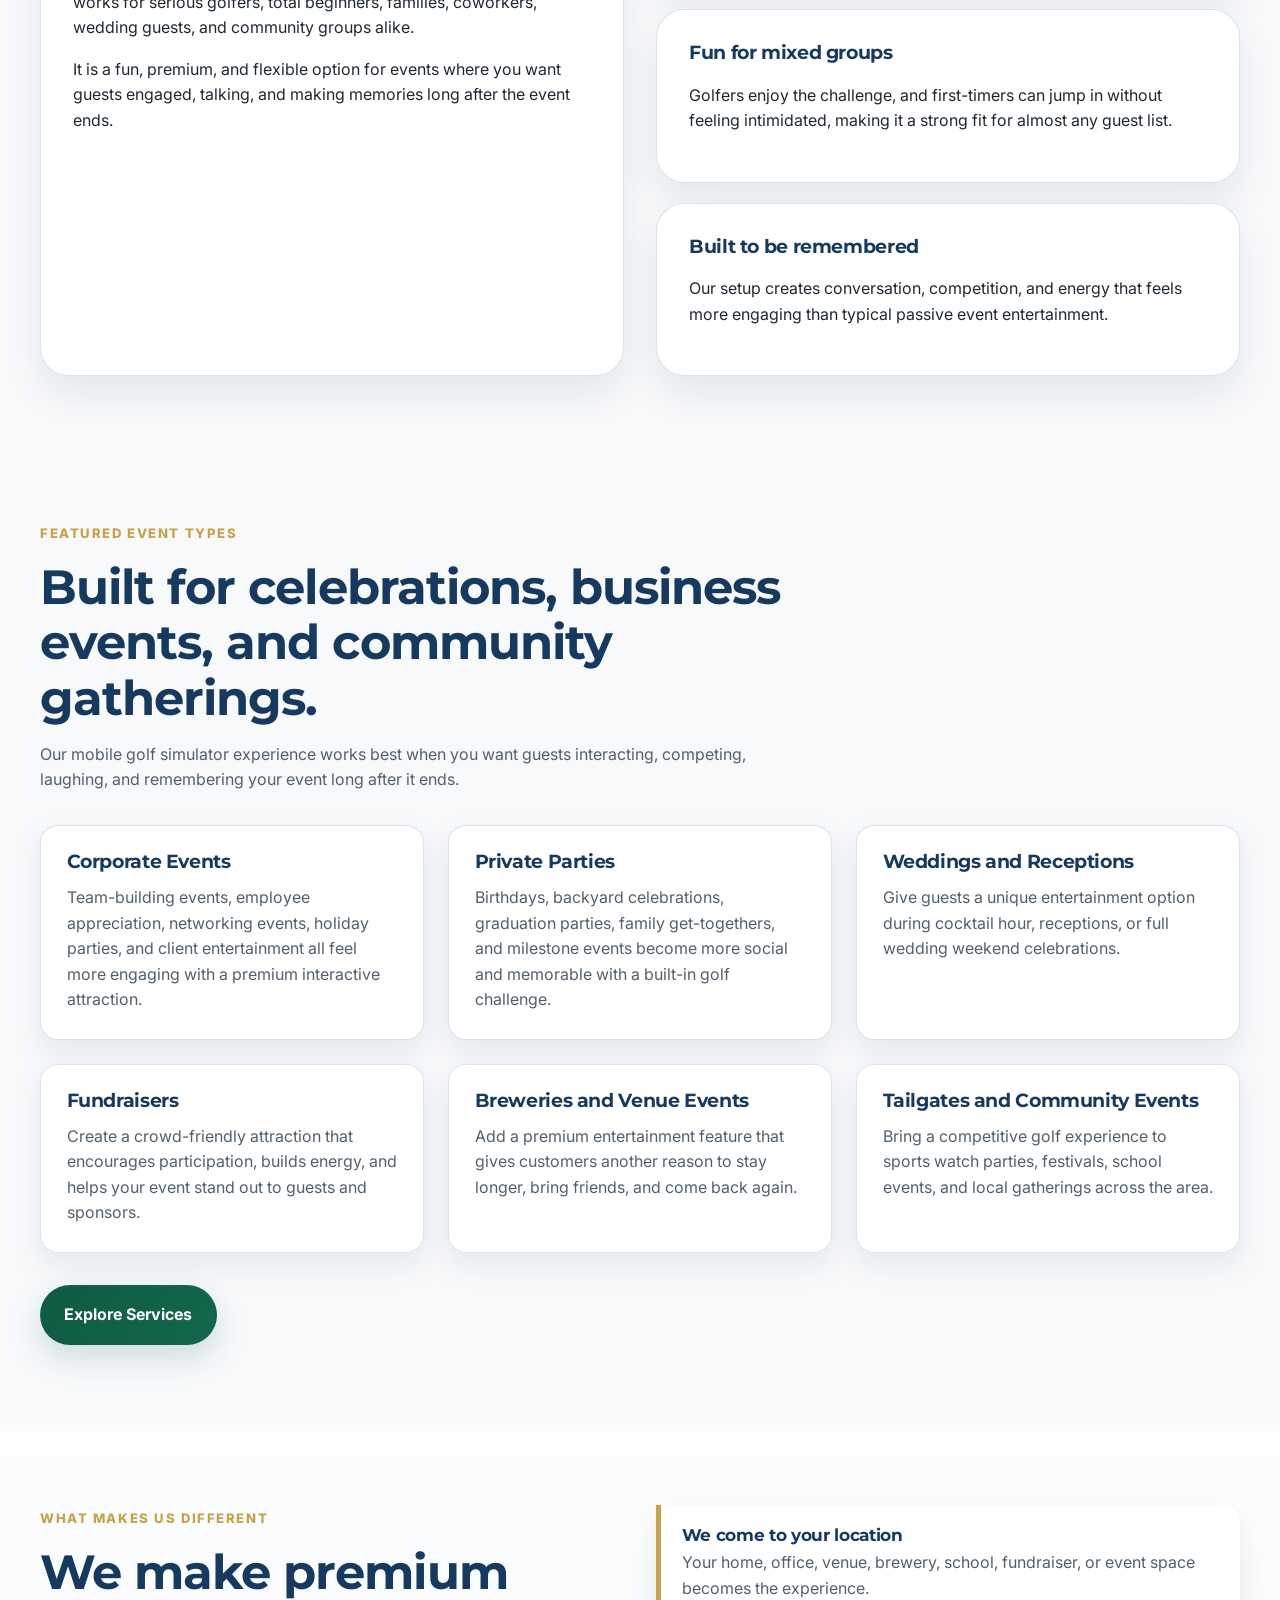
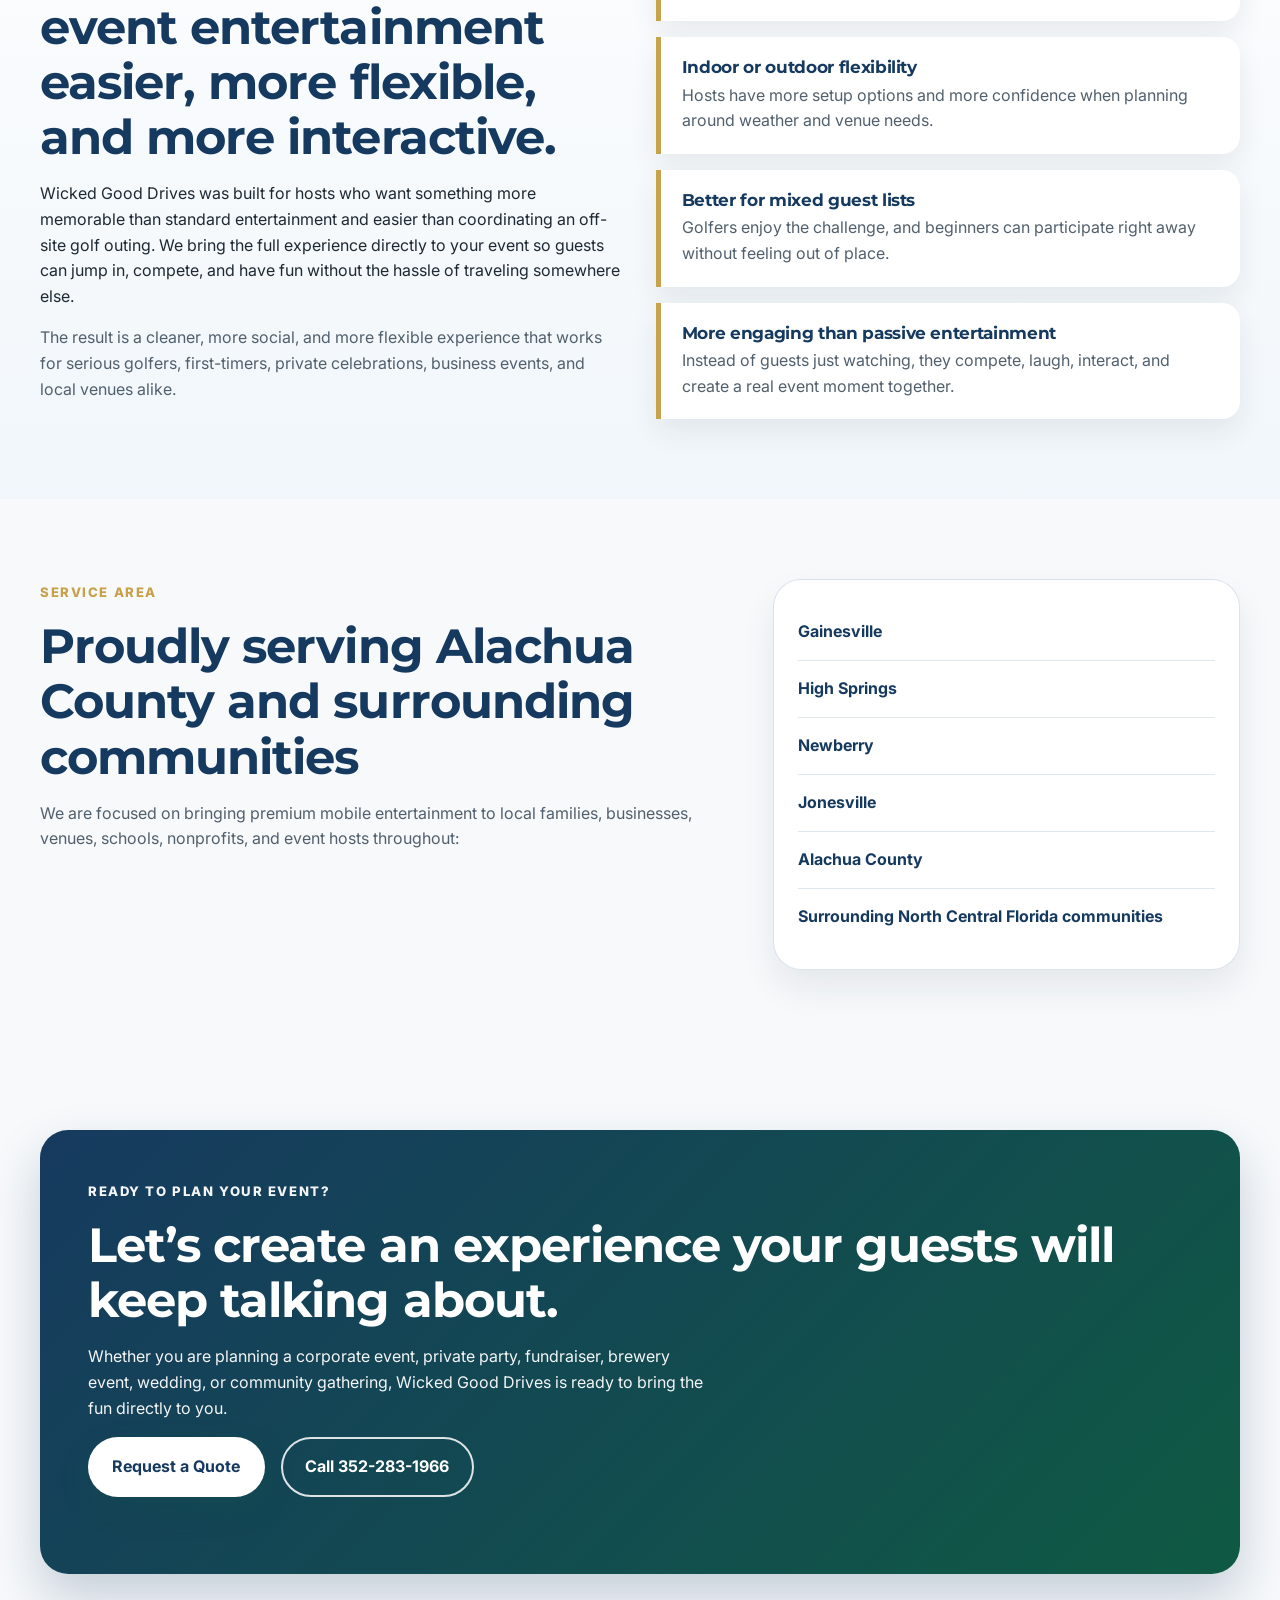
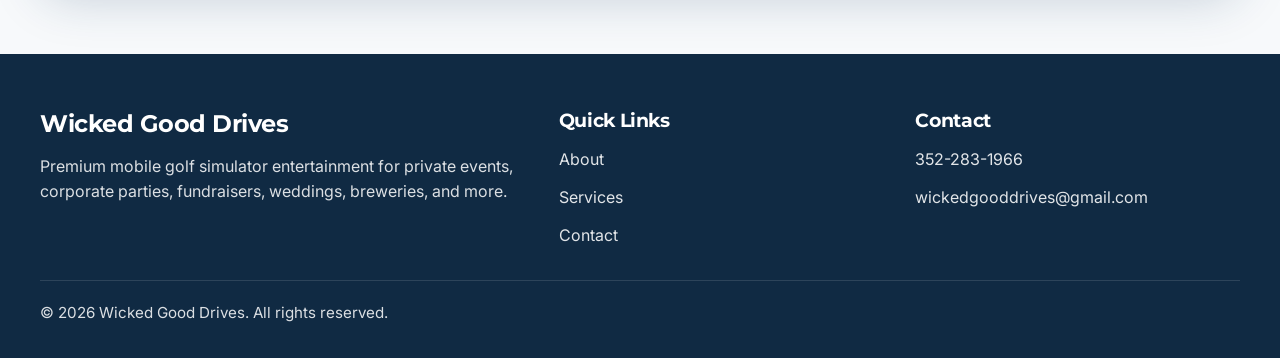
==== commit 4109f87f: "Update index.html" ====
--- a/index.html
+++ b/index.html
@@ -205,10 +205,10 @@
       <div class="container">
         <div class="section-heading">
           <p class="section-eyebrow">Featured event types</p>
-          <h2>Built for all kinds of events</h2>
-          <p>
-            Our mobile golf simulator setup is designed to fit a wide range of celebrations,
-            activations, and special events.
+          <h2>Built for celebrations, business events, and community gatherings.</h2>
+          <p>
+            Our mobile golf simulator experience works best when you want guests interacting,
+            competing, laughing, and remembering your event long after it ends.
           </p>
         </div>
 
@@ -216,48 +216,48 @@
           <article class="info-card">
             <h3>Corporate Events</h3>
             <p>
-              Add a premium, competitive, and memorable attraction to company parties,
-              team-building events, client appreciation nights, and brand activations.
+              Team-building events, employee appreciation, networking events, holiday parties,
+              and client entertainment all feel more engaging with a premium interactive attraction.
             </p>
           </article>
 
           <article class="info-card">
             <h3>Private Parties</h3>
             <p>
-              Make birthdays, backyard celebrations, graduation parties, and family gatherings
-              more interactive with a golf experience guests of all skill levels can enjoy.
+              Birthdays, backyard celebrations, graduation parties, family get-togethers, and
+              milestone events become more social and memorable with a built-in golf challenge.
             </p>
           </article>
 
           <article class="info-card">
             <h3>Weddings and Receptions</h3>
             <p>
-              Give guests a unique entertainment option that keeps the energy up and adds a fun,
-              unforgettable element to your big day.
-            </p>
-          </article>
-
-          <article class="info-card">
-            <h3>Fundraisers and Community Events</h3>
-            <p>
-              Create an attraction that draws people in, encourages participation, and helps make
-              school events, charity tournaments, and local gatherings stand out.
-            </p>
-          </article>
-
-          <article class="info-card">
-            <h3>Breweries and Venue Partnerships</h3>
-            <p>
-              Partner with a local entertainment experience that gives customers another reason to
-              stay longer, come back, and share the event with friends.
-            </p>
-          </article>
-
-          <article class="info-card">
-            <h3>Tailgates and Sports Watch Parties</h3>
-            <p>
-              Bring a competitive golf challenge to your gameday setup and give fans a fun activity
-              before, during, or after the main event.
+              Give guests a unique entertainment option during cocktail hour, receptions, or full
+              wedding weekend celebrations.
+            </p>
+          </article>
+
+          <article class="info-card">
+            <h3>Fundraisers</h3>
+            <p>
+              Create a crowd-friendly attraction that encourages participation, builds energy,
+              and helps your event stand out to guests and sponsors.
+            </p>
+          </article>
+
+          <article class="info-card">
+            <h3>Breweries and Venue Events</h3>
+            <p>
+              Add a premium entertainment feature that gives customers another reason to stay longer,
+              bring friends, and come back again.
+            </p>
+          </article>
+
+          <article class="info-card">
+            <h3>Tailgates and Community Events</h3>
+            <p>
+              Bring a competitive golf experience to sports watch parties, festivals, school events,
+              and local gatherings across the area.
             </p>
           </article>
         </div>
@@ -272,30 +272,35 @@
       <div class="container features-grid">
         <div class="feature-copy">
           <p class="section-eyebrow">What makes us different</p>
-          <h2>More interactive than a typical outing. Easier than planning entertainment from scratch.</h2>
-          <p>
-            We designed Wicked Good Drives to offer a cleaner, safer, and more flexible event
-            experience. Instead of asking guests to travel to the golf course, we bring the golf
-            experience to your location with a setup that feels premium and approachable.
+          <h2>We make premium event entertainment easier, more flexible, and more interactive.</h2>
+          <p>
+            Wicked Good Drives was built for hosts who want something more memorable than standard
+            entertainment and easier than coordinating an off-site golf outing. We bring the full
+            experience directly to your event so guests can jump in, compete, and have fun without
+            the hassle of traveling somewhere else.
+          </p>
+          <p>
+            The result is a cleaner, more social, and more flexible experience that works for
+            serious golfers, first-timers, private celebrations, business events, and local venues alike.
           </p>
         </div>
 
         <div class="feature-list">
           <div class="feature-item">
-            <h3>Convenient mobile setup</h3>
-            <p>We come to your home, venue, office, brewery, school, or event space.</p>
+            <h3>We come to your location</h3>
+            <p>Your home, office, venue, brewery, school, fundraiser, or event space becomes the experience.</p>
           </div>
           <div class="feature-item">
-            <h3>Indoor or outdoor play</h3>
-            <p>Great for all-weather planning and flexible event setups.</p>
+            <h3>Indoor or outdoor flexibility</h3>
+            <p>Hosts have more setup options and more confidence when planning around weather and venue needs.</p>
           </div>
           <div class="feature-item">
-            <h3>Golf-pro approved, beginner-friendly</h3>
-            <p>Fun for avid golfers and first-timers alike.</p>
+            <h3>Better for mixed guest lists</h3>
+            <p>Golfers enjoy the challenge, and beginners can participate right away without feeling out of place.</p>
           </div>
           <div class="feature-item">
-            <h3>Memorable guest experience</h3>
-            <p>Guests stay engaged, compete, laugh, and share the experience with others.</p>
+            <h3>More engaging than passive entertainment</h3>
+            <p>Instead of guests just watching, they compete, laugh, interact, and create a real event moment together.</p>
           </div>
         </div>
       </div>
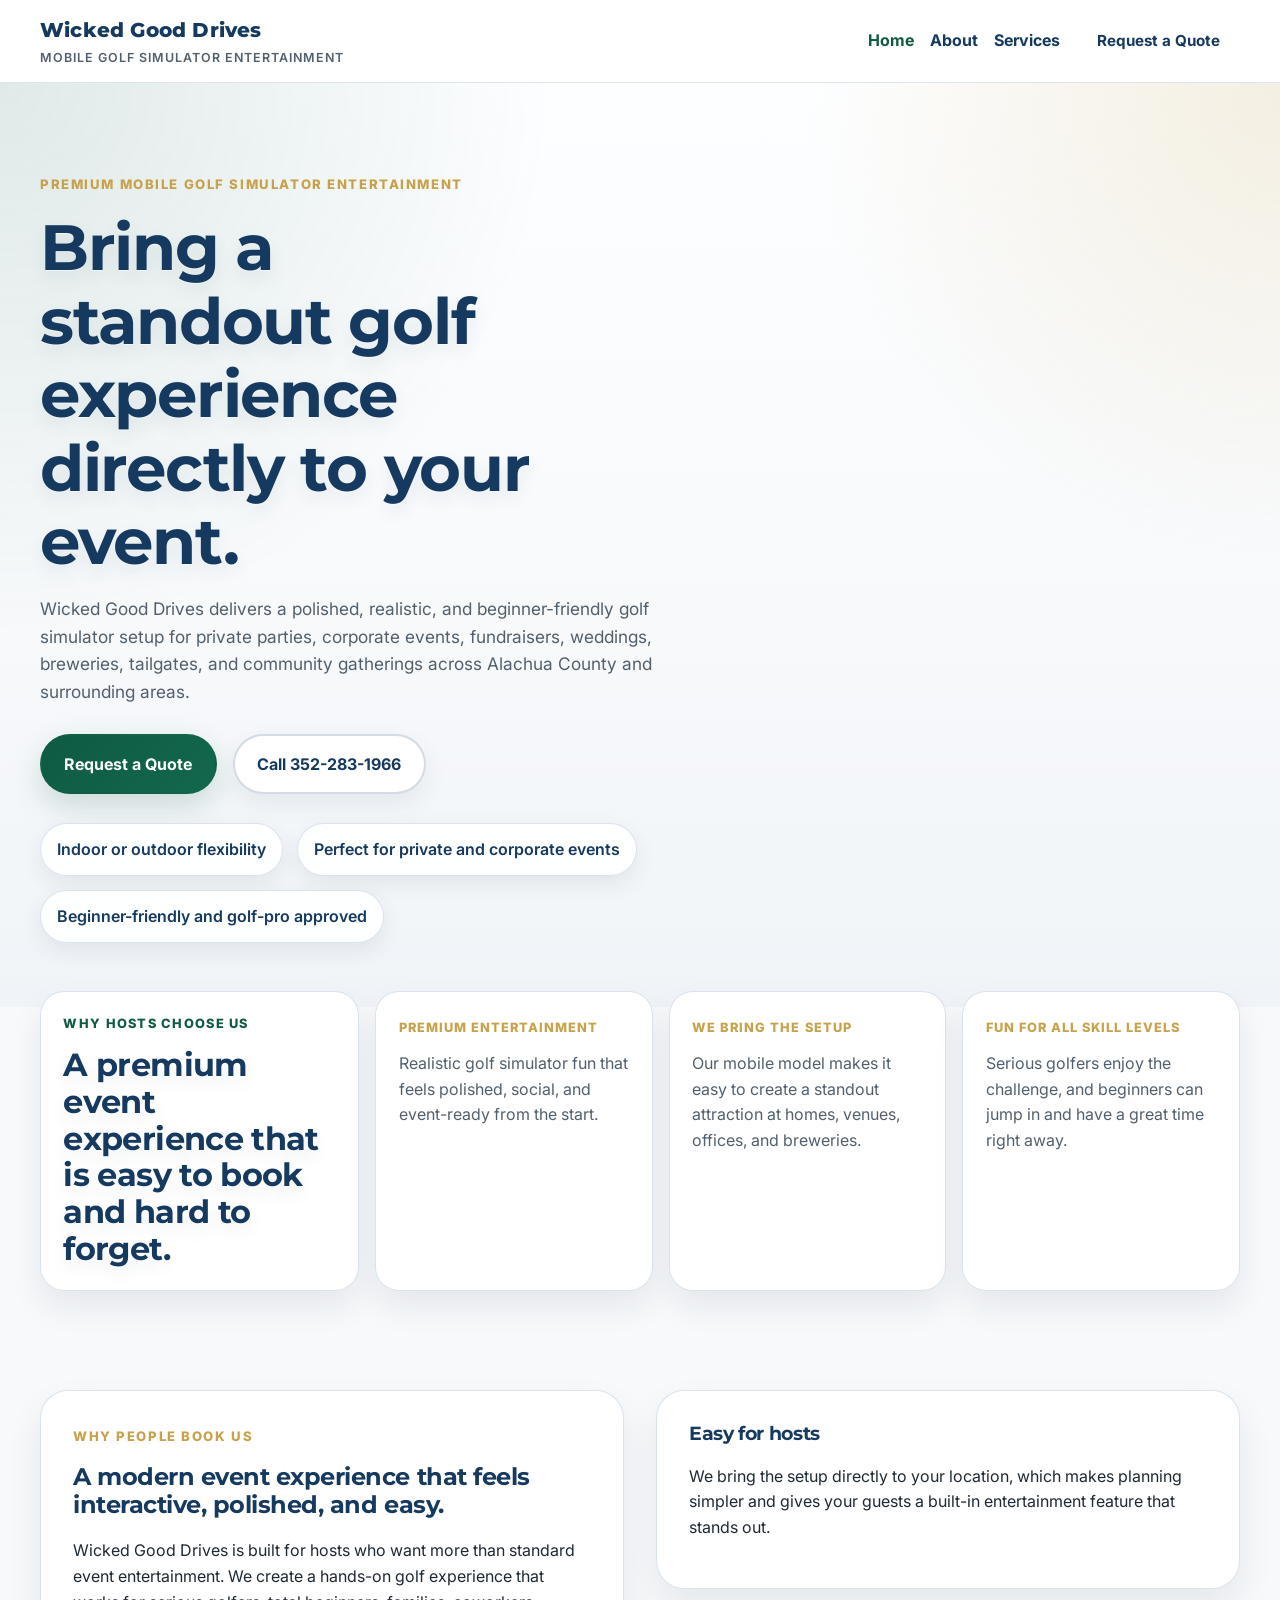
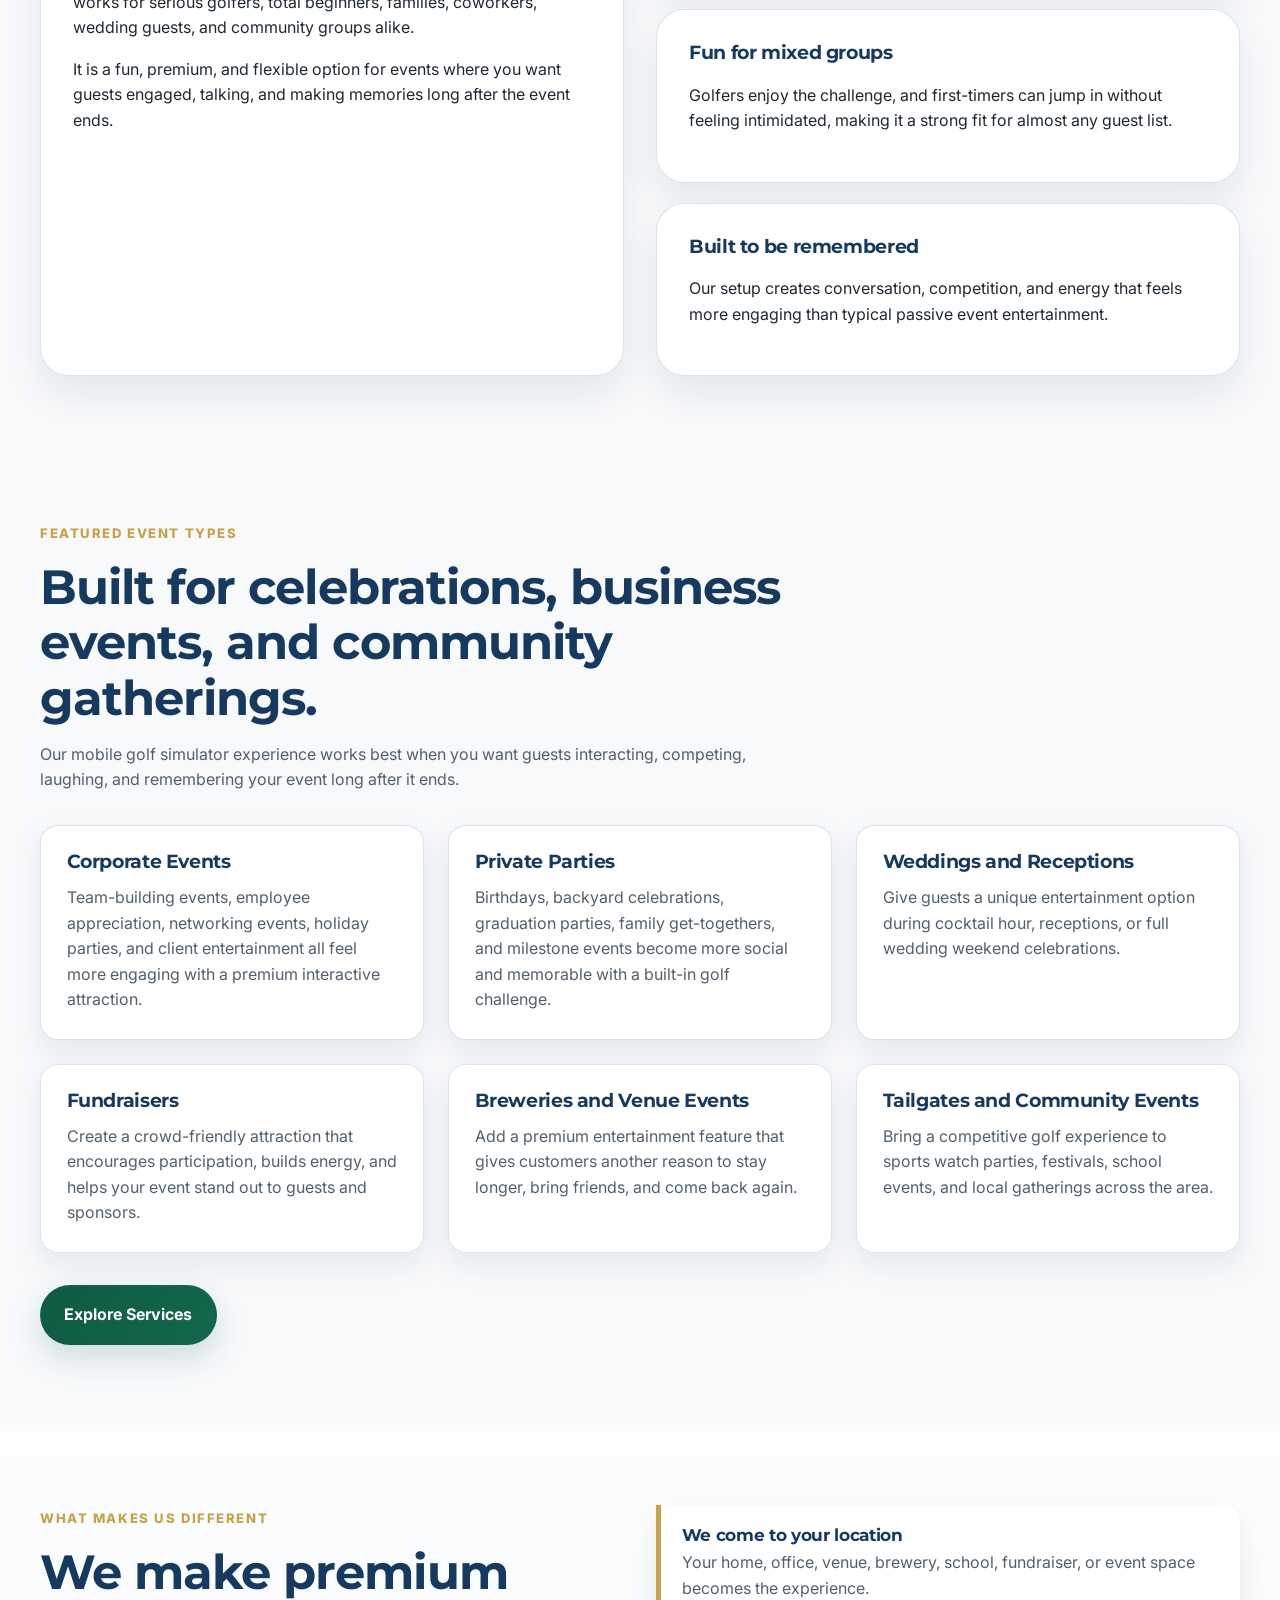
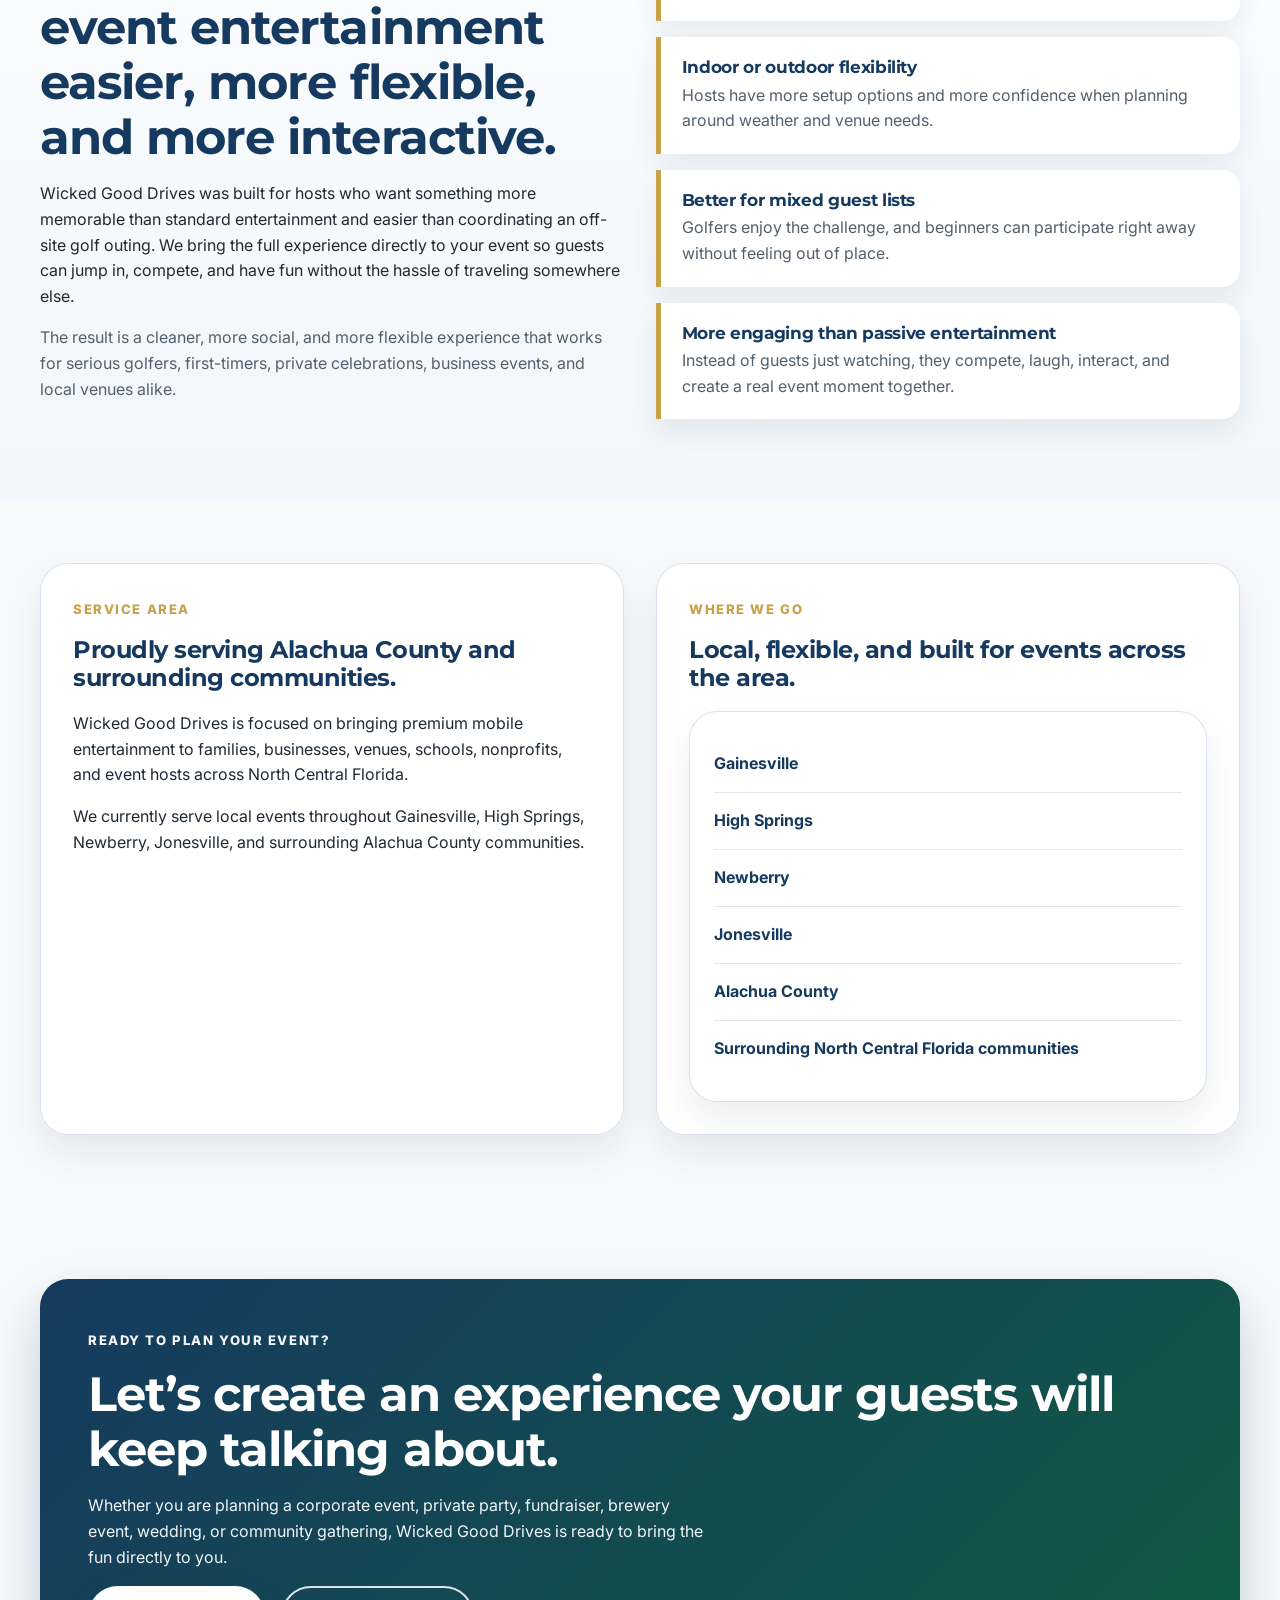
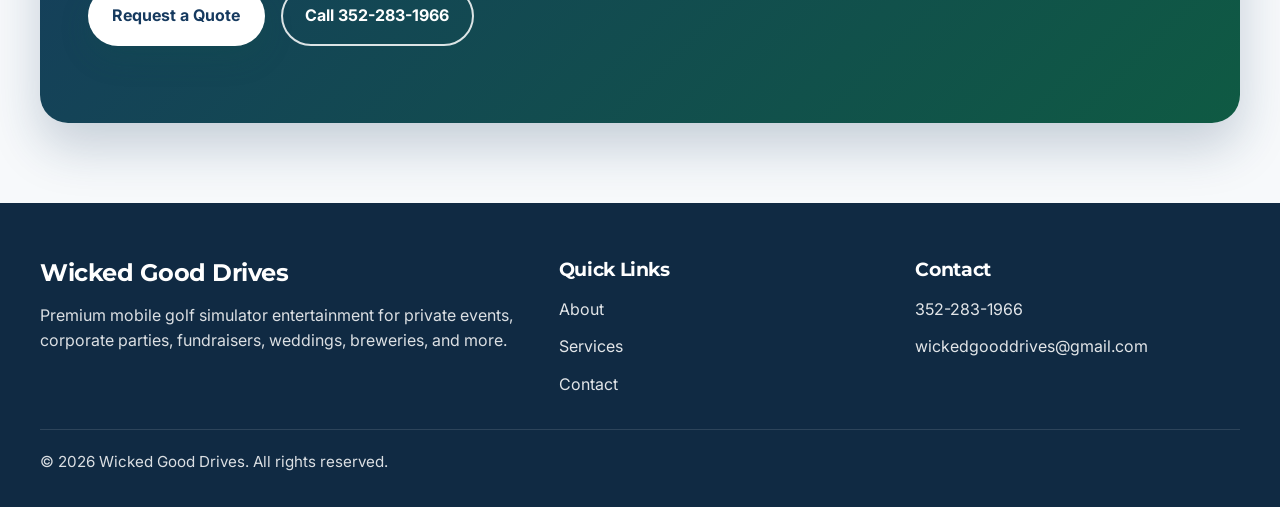
==== commit a13b0663: "Update index.html" ====
--- a/index.html
+++ b/index.html
@@ -306,25 +306,33 @@
       </div>
     </section>
 
-    <section class="section service-area-section">
-      <div class="container service-area-grid">
-        <div>
+    <section class="content-section">
+      <div class="container two-column">
+        <div class="content-box">
           <p class="section-eyebrow">Service area</p>
-          <h2>Proudly serving Alachua County and surrounding communities</h2>
-          <p>
-            We are focused on bringing premium mobile entertainment to local families, businesses,
-            venues, schools, nonprofits, and event hosts throughout:
-          </p>
-        </div>
-
-        <ul class="service-area-list">
-          <li>Gainesville</li>
-          <li>High Springs</li>
-          <li>Newberry</li>
-          <li>Jonesville</li>
-          <li>Alachua County</li>
-          <li>Surrounding North Central Florida communities</li>
-        </ul>
+          <h2>Proudly serving Alachua County and surrounding communities.</h2>
+          <p>
+            Wicked Good Drives is focused on bringing premium mobile entertainment to families,
+            businesses, venues, schools, nonprofits, and event hosts across North Central Florida.
+          </p>
+          <p>
+            We currently serve local events throughout Gainesville, High Springs, Newberry,
+            Jonesville, and surrounding Alachua County communities.
+          </p>
+        </div>
+
+        <div class="content-box">
+          <p class="section-eyebrow">Where we go</p>
+          <h2>Local, flexible, and built for events across the area.</h2>
+          <ul class="service-area-list">
+            <li>Gainesville</li>
+            <li>High Springs</li>
+            <li>Newberry</li>
+            <li>Jonesville</li>
+            <li>Alachua County</li>
+            <li>Surrounding North Central Florida communities</li>
+          </ul>
+        </div>
       </div>
     </section>
 
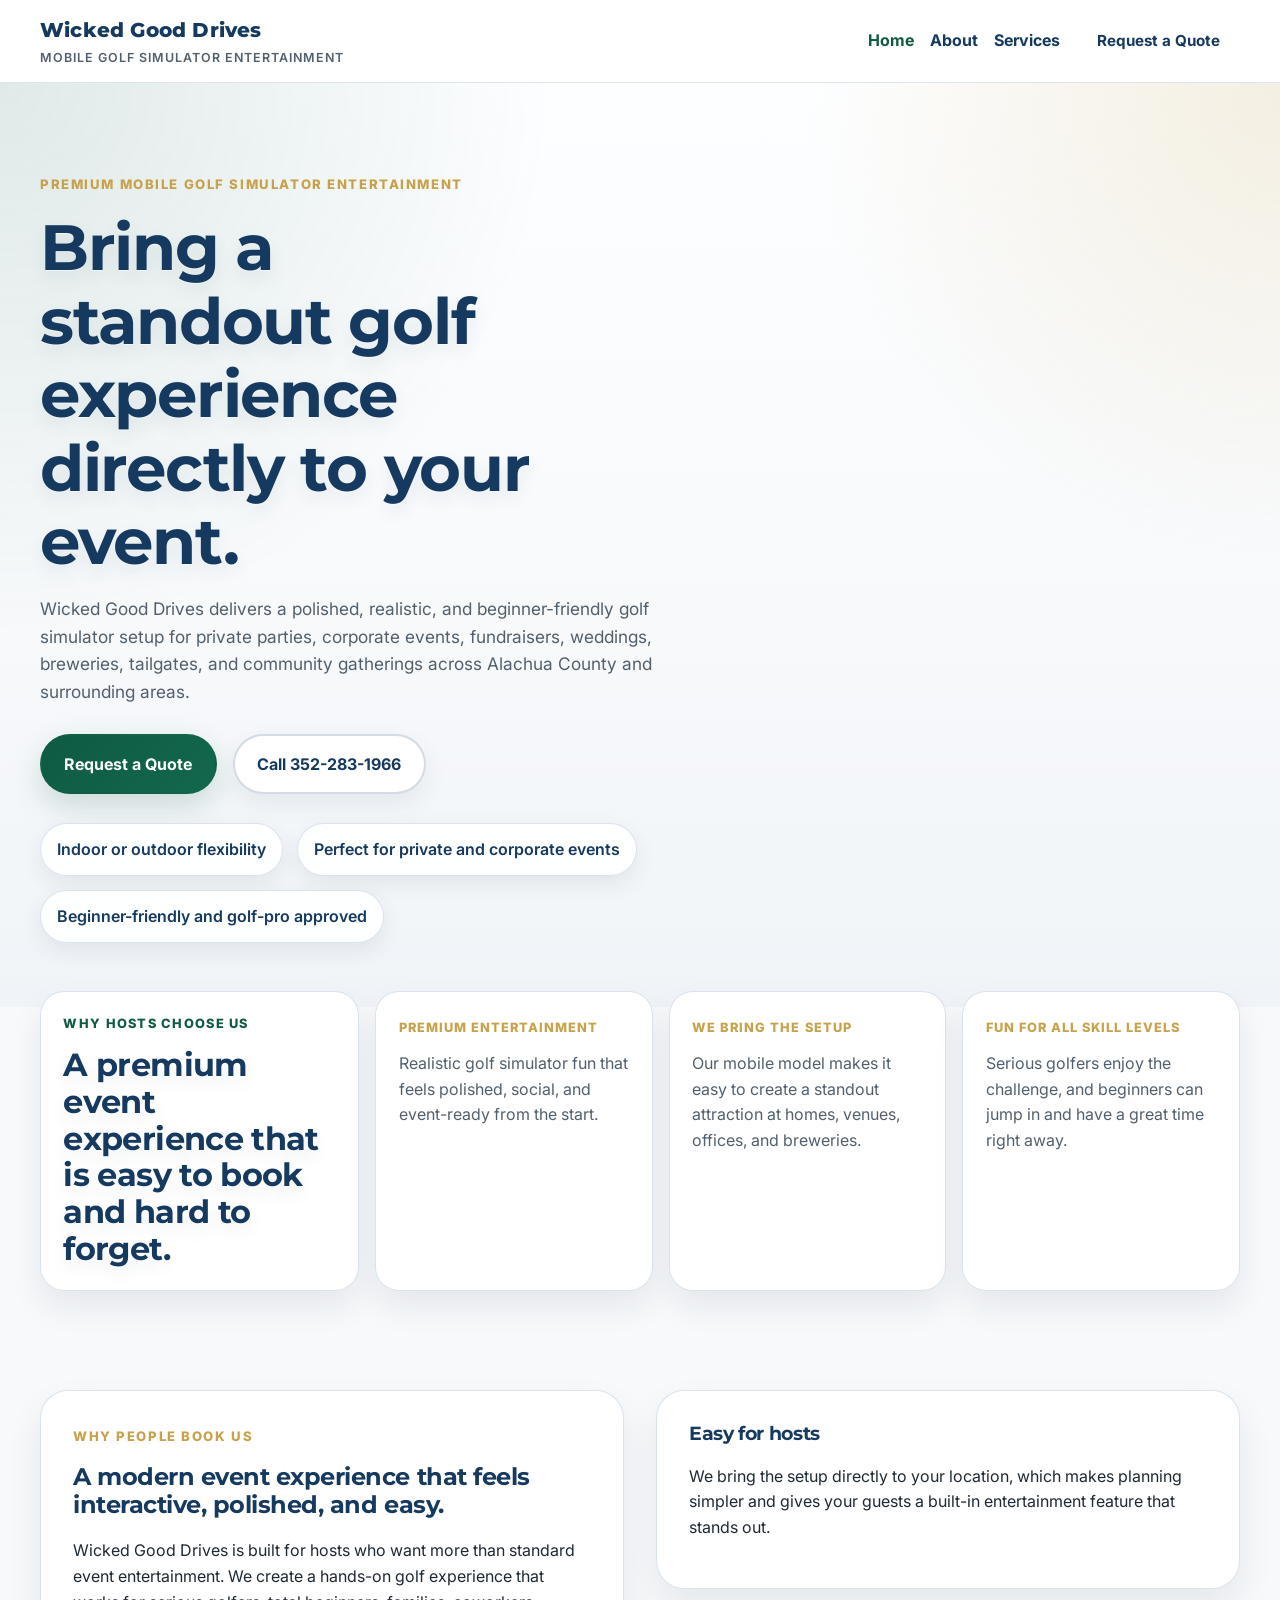
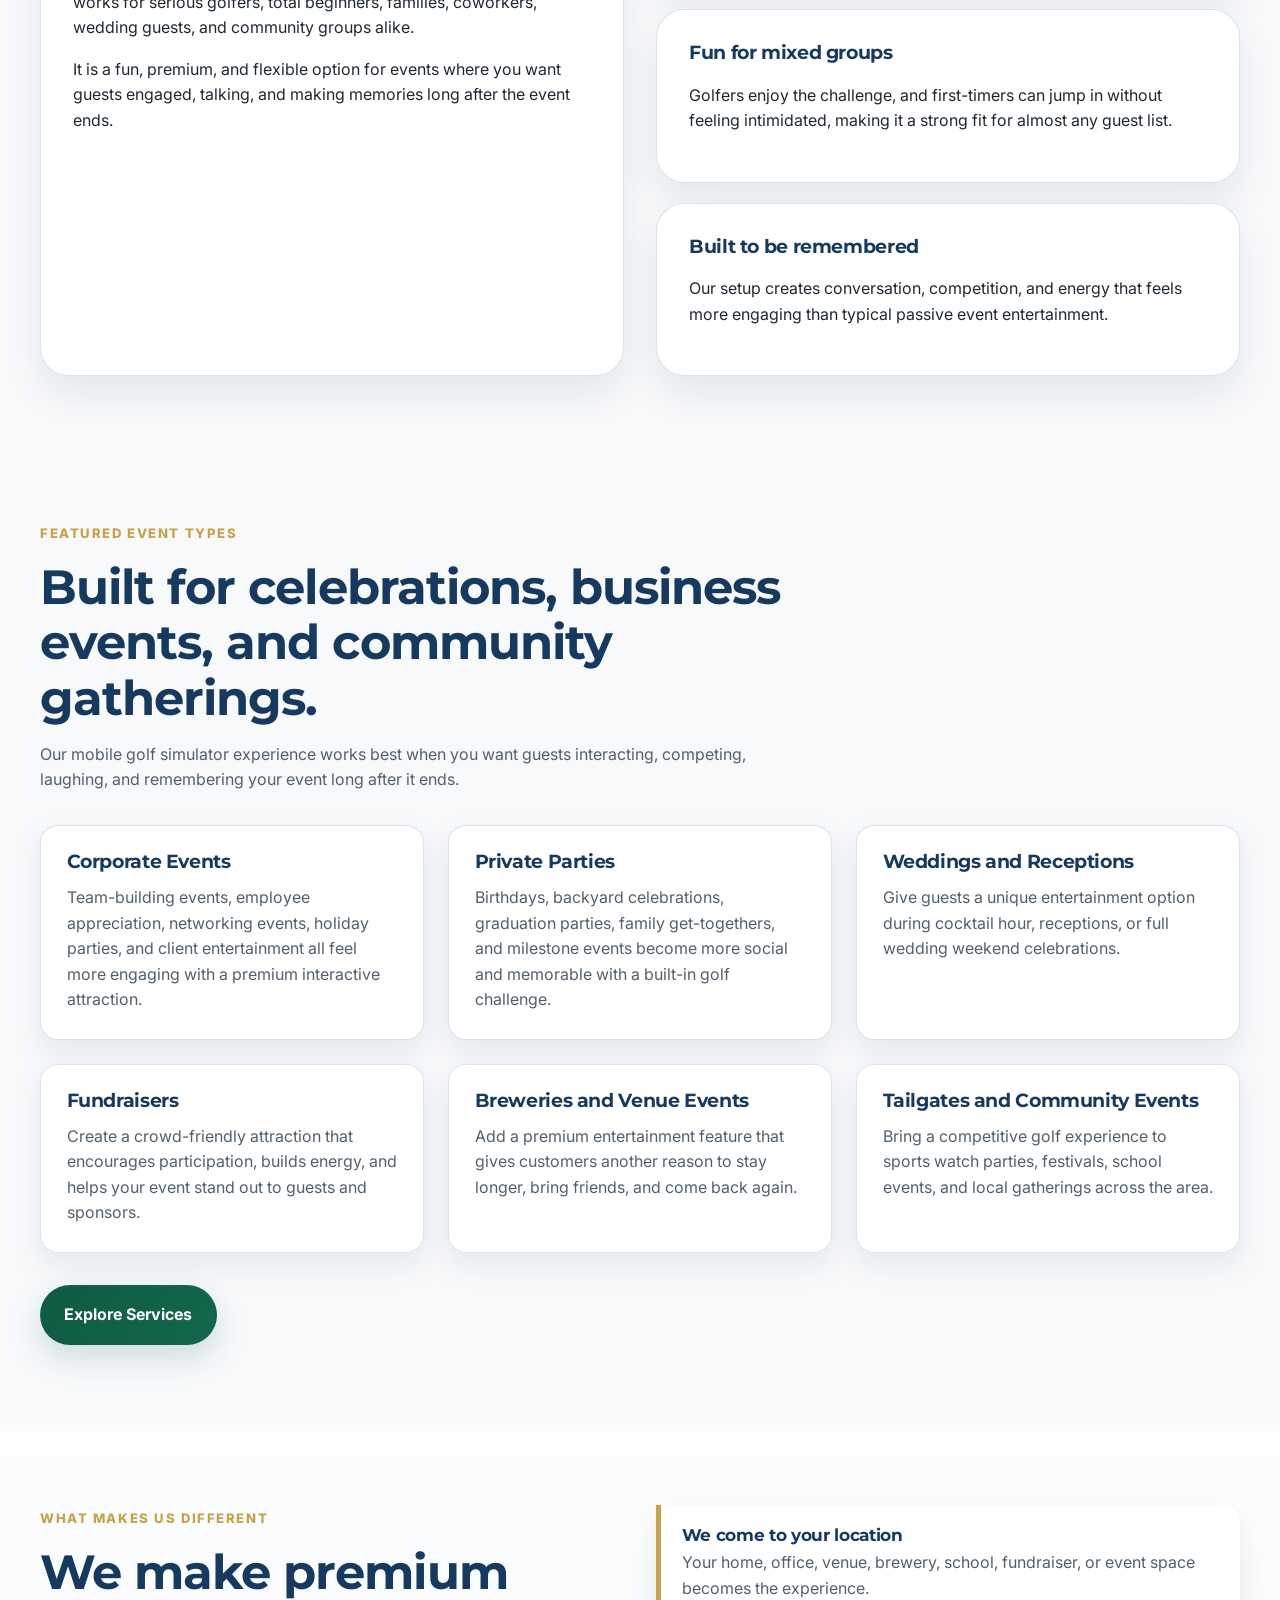
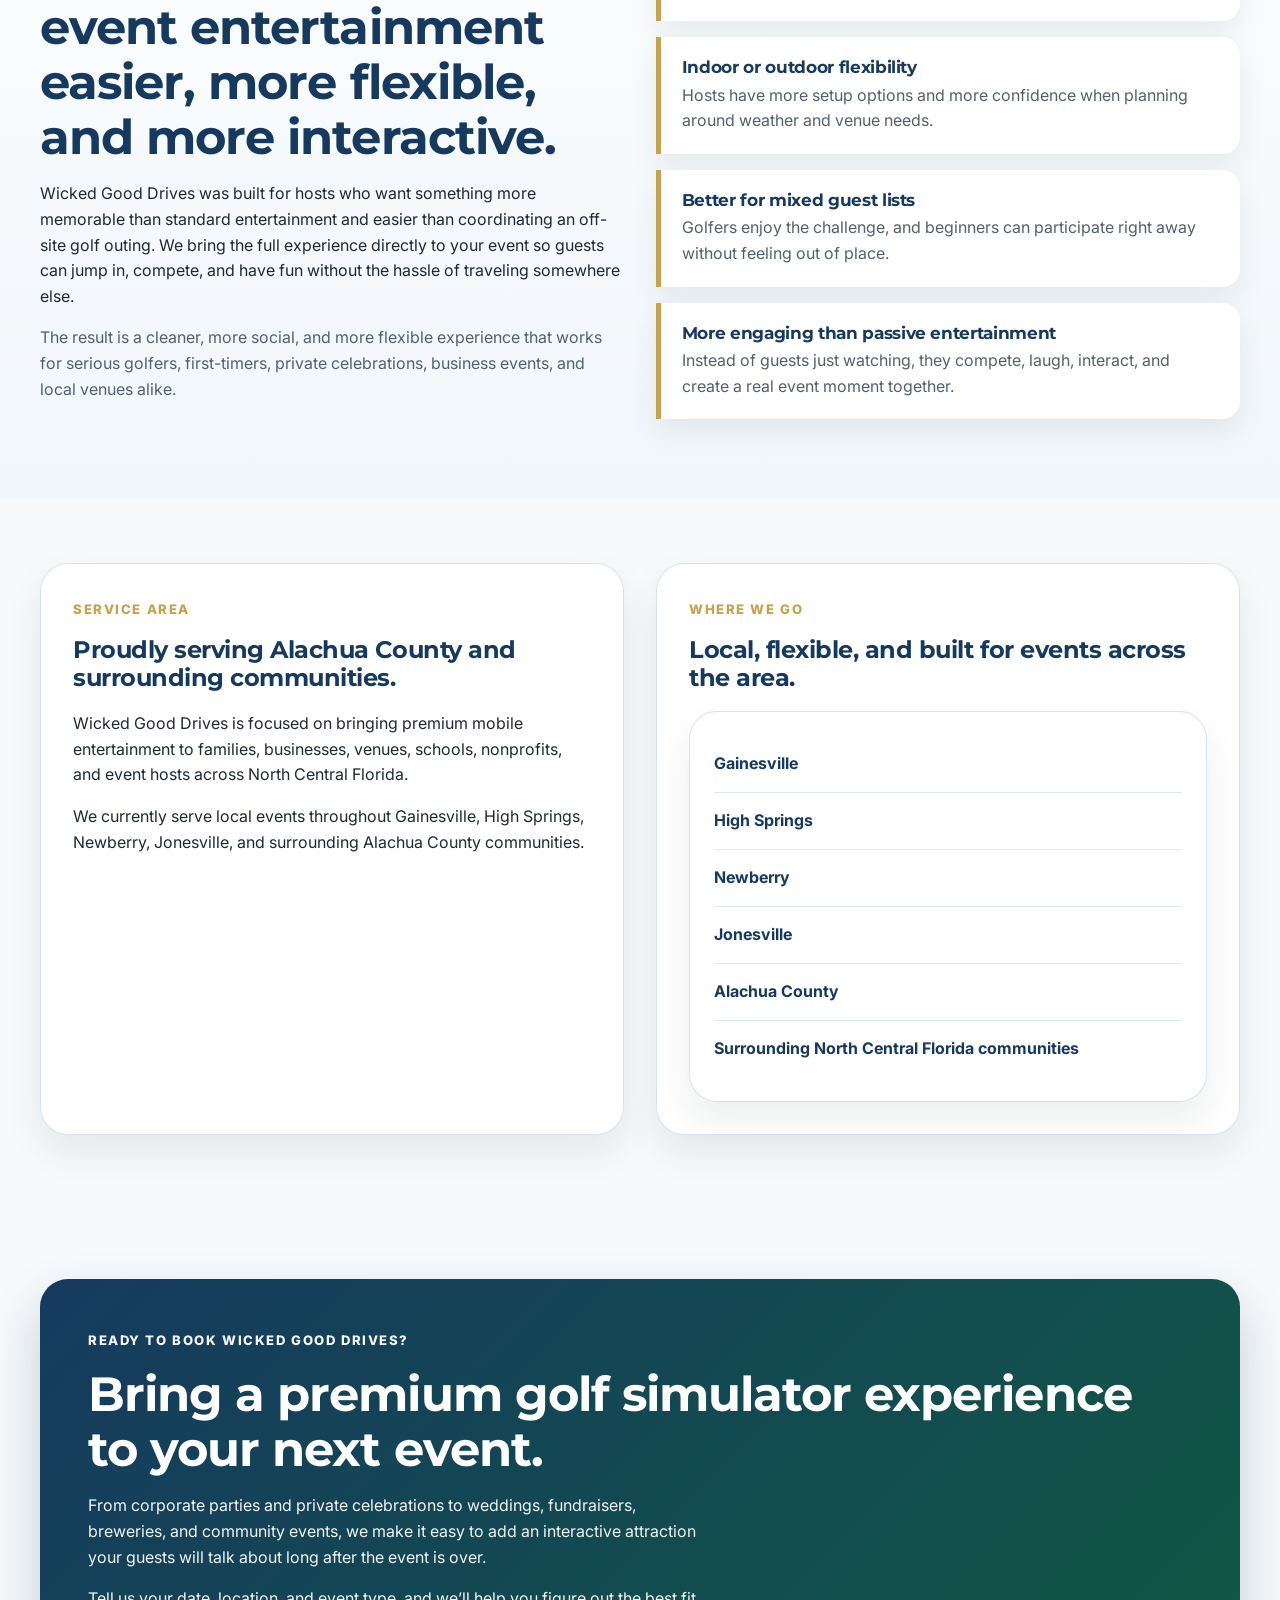
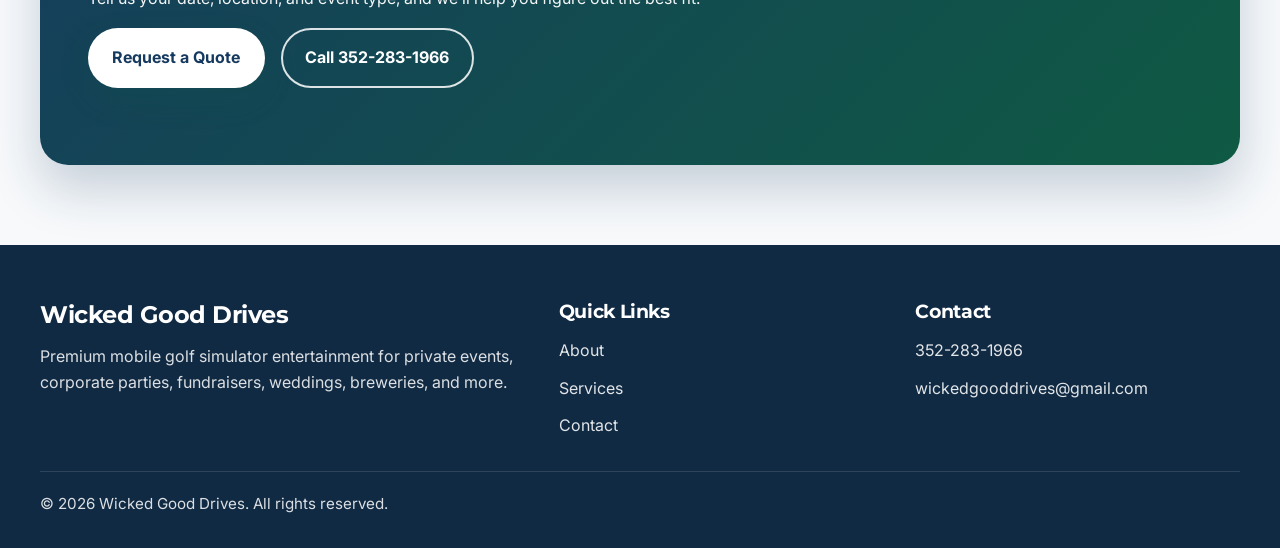
==== commit 92a31e61: "Update index.html" ====
--- a/index.html
+++ b/index.html
@@ -338,12 +338,15 @@
 
     <section class="section final-cta-section">
       <div class="container final-cta-box">
-        <p class="section-eyebrow">Ready to plan your event?</p>
-        <h2>Let’s create an experience your guests will keep talking about.</h2>
+        <p class="section-eyebrow">Ready to book Wicked Good Drives?</p>
+        <h2>Bring a premium golf simulator experience to your next event.</h2>
         <p>
-          Whether you are planning a corporate event, private party, fundraiser, brewery event,
-          wedding, or community gathering, Wicked Good Drives is ready to bring the fun directly
-          to you.
+          From corporate parties and private celebrations to weddings, fundraisers, breweries,
+          and community events, we make it easy to add an interactive attraction your guests will
+          talk about long after the event is over.
+        </p>
+        <p>
+          Tell us your date, location, and event type, and we’ll help you figure out the best fit.
         </p>
 
         <div class="hero-actions">
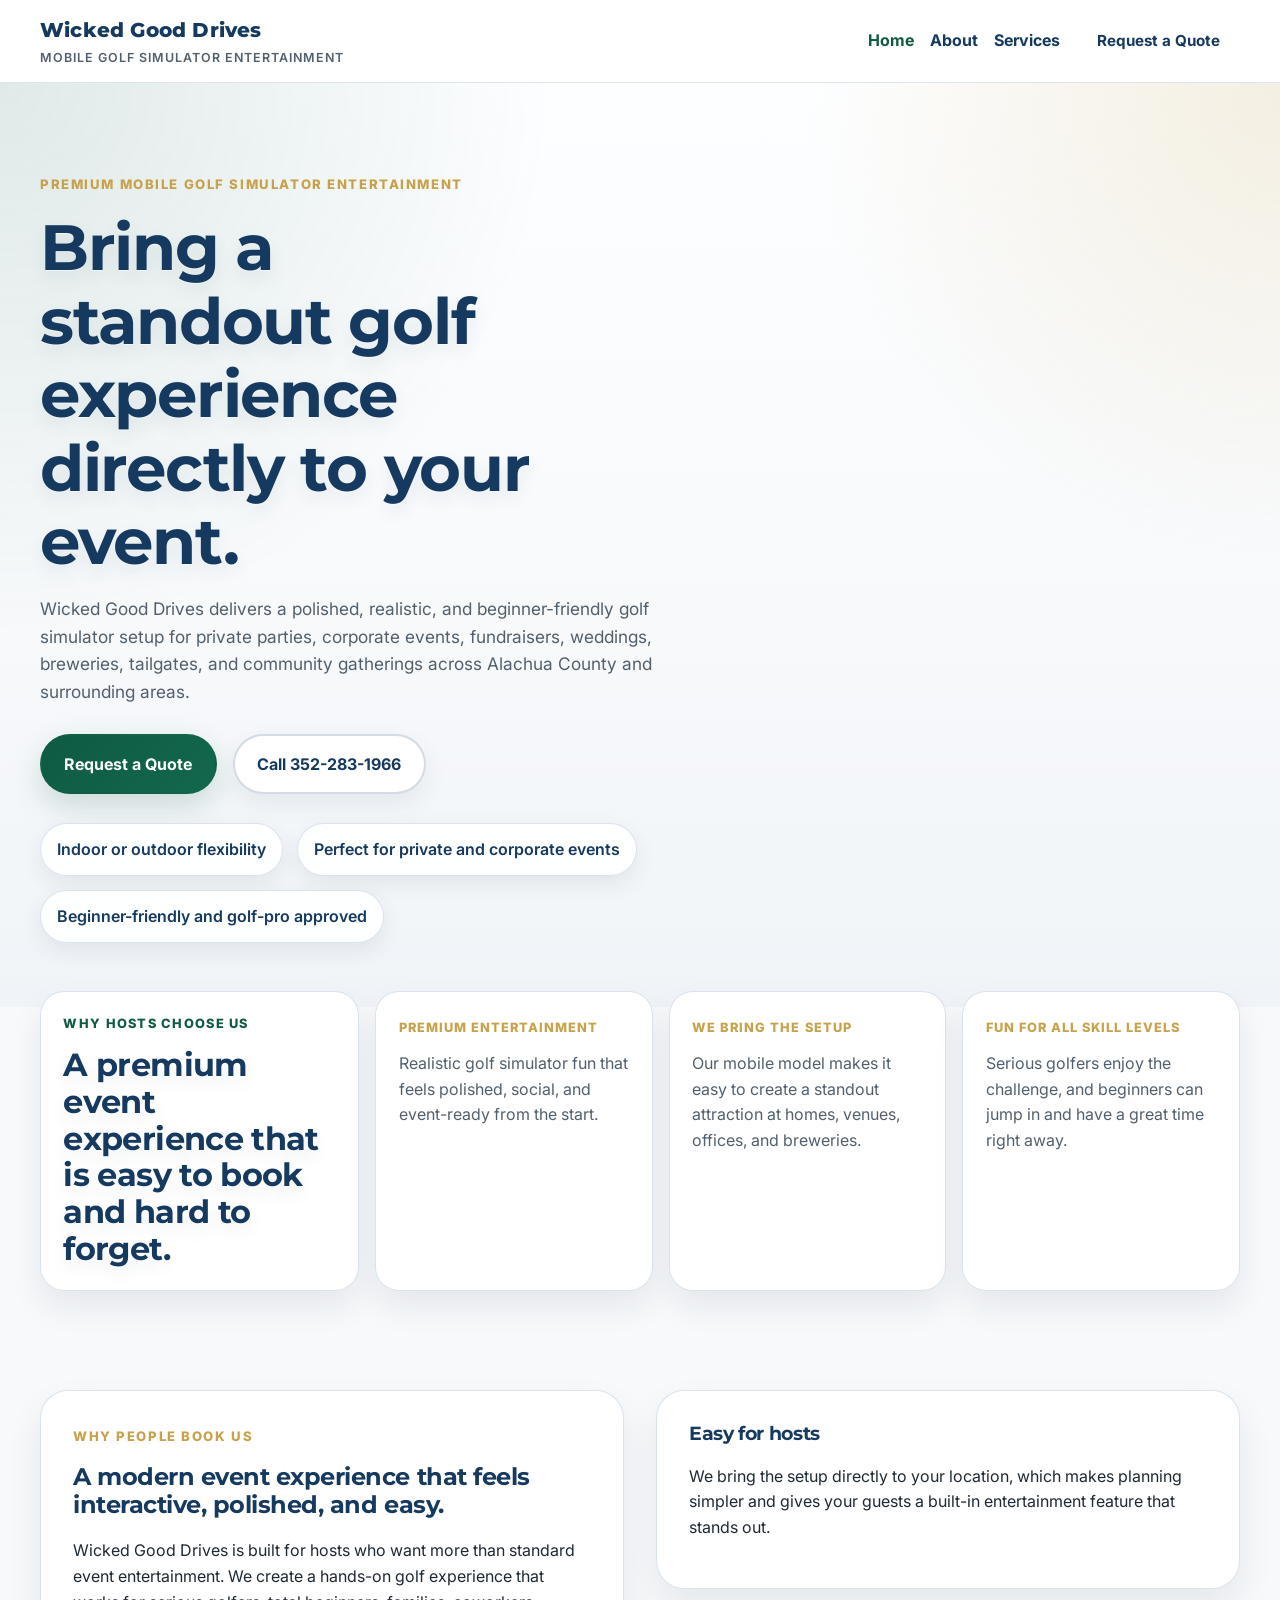
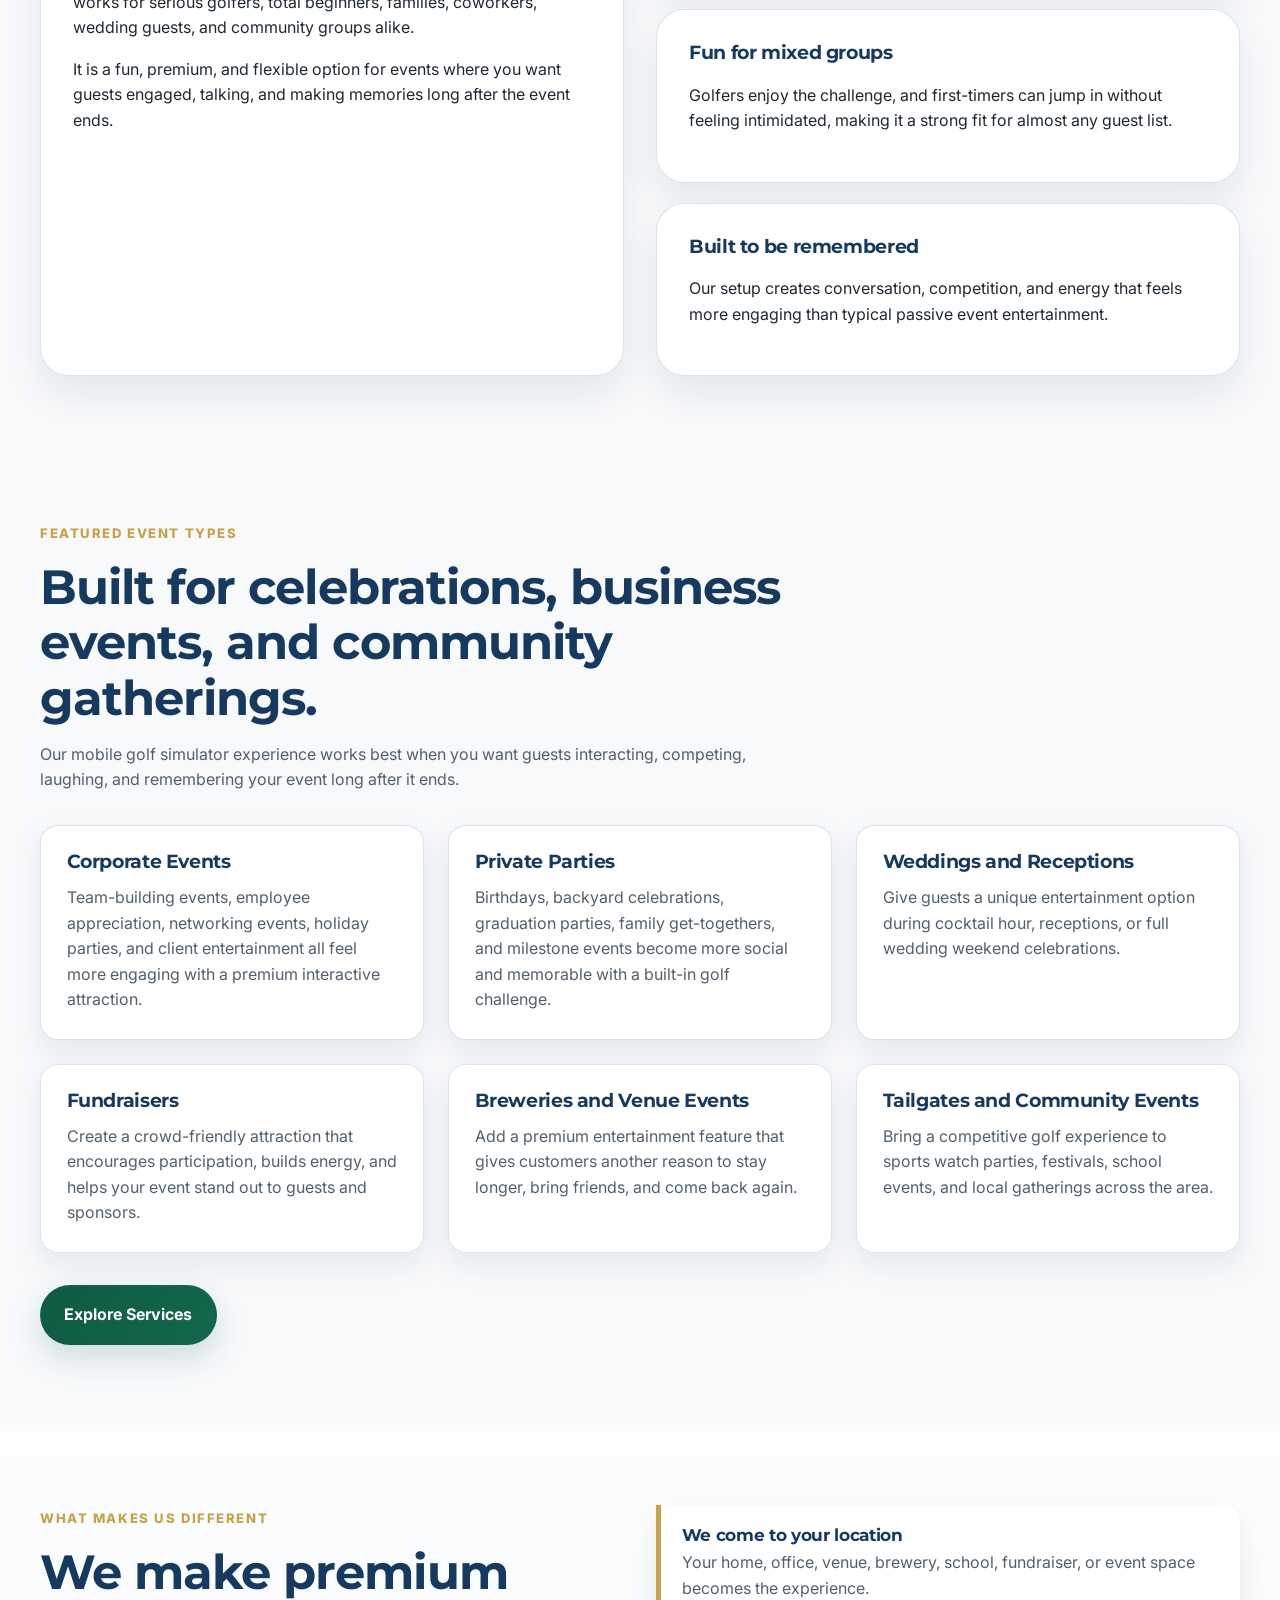
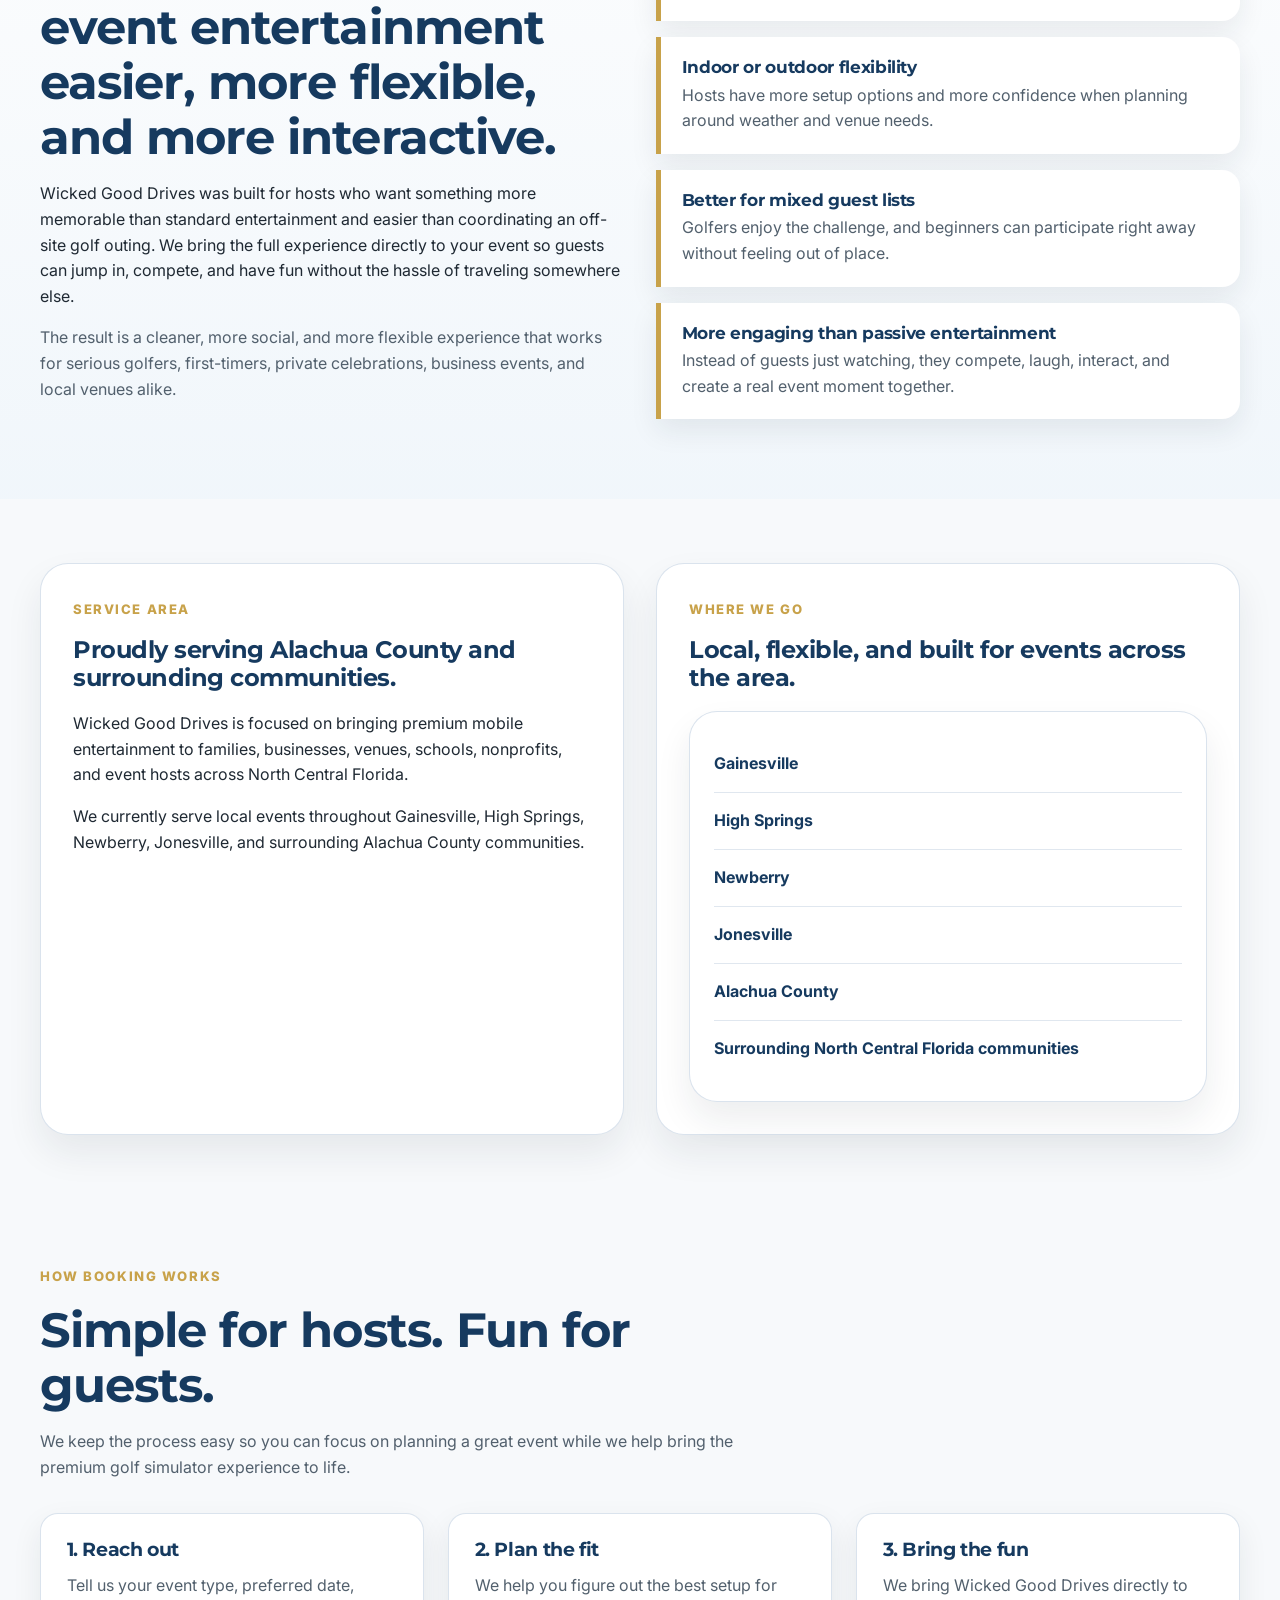
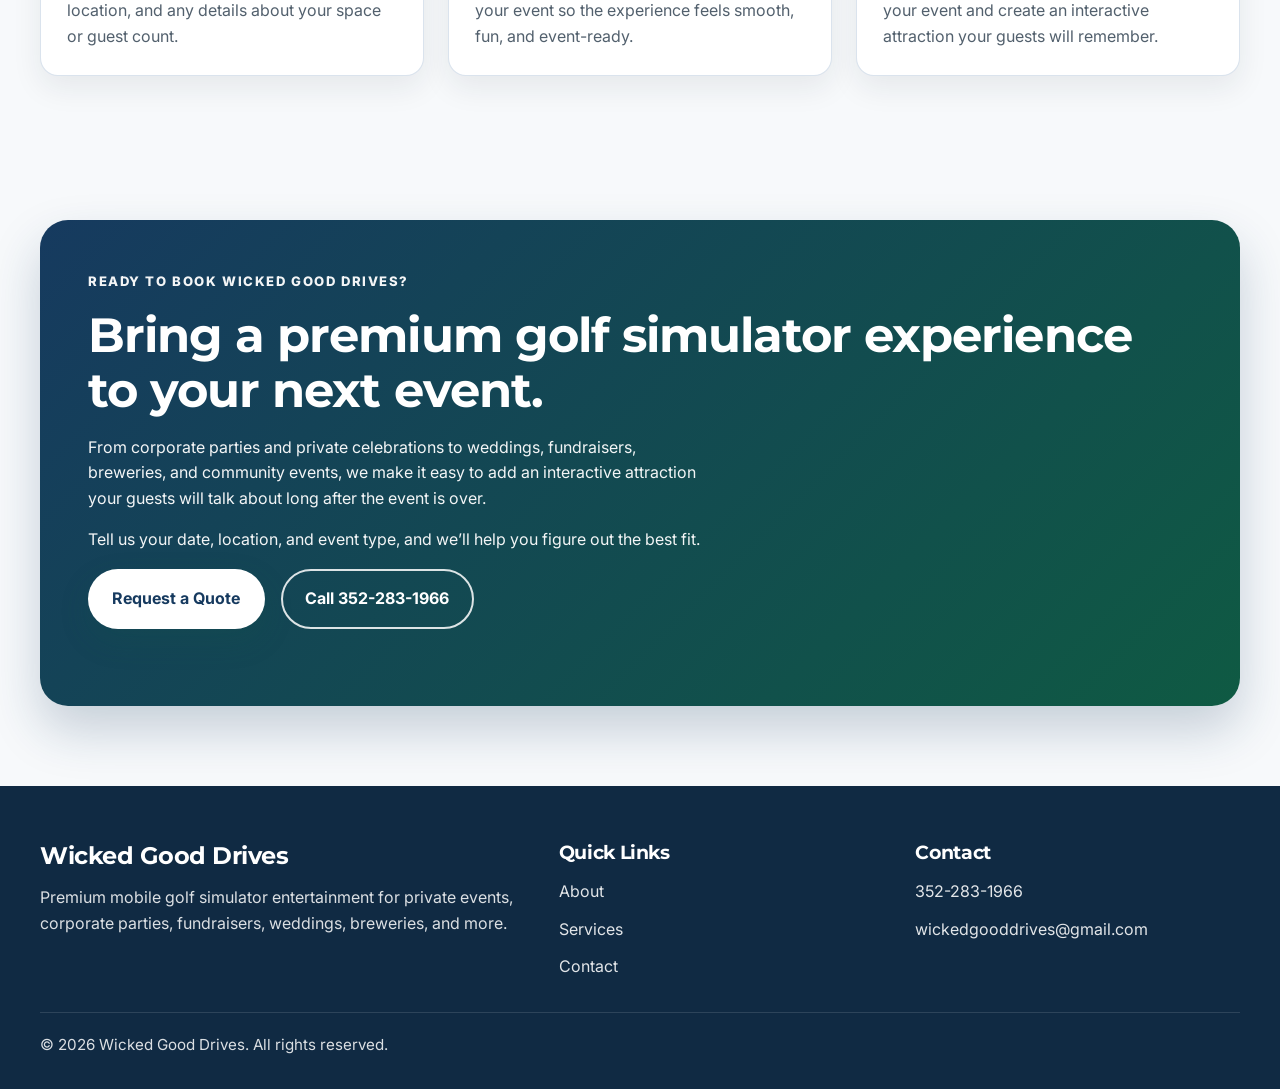
==== commit d5959e92: "Update index.html" ====
--- a/index.html
+++ b/index.html
@@ -336,6 +336,45 @@
       </div>
     </section>
 
+    <section class="content-section">
+      <div class="container">
+        <div class="section-heading">
+          <p class="section-eyebrow">How booking works</p>
+          <h2>Simple for hosts. Fun for guests.</h2>
+          <p>
+            We keep the process easy so you can focus on planning a great event while we help bring
+            the premium golf simulator experience to life.
+          </p>
+        </div>
+
+        <div class="card-grid">
+          <article class="info-card">
+            <h3>1. Reach out</h3>
+            <p>
+              Tell us your event type, preferred date, location, and any details about your space
+              or guest count.
+            </p>
+          </article>
+
+          <article class="info-card">
+            <h3>2. Plan the fit</h3>
+            <p>
+              We help you figure out the best setup for your event so the experience feels smooth,
+              fun, and event-ready.
+            </p>
+          </article>
+
+          <article class="info-card">
+            <h3>3. Bring the fun</h3>
+            <p>
+              We bring Wicked Good Drives directly to your event and create an interactive attraction
+              your guests will remember.
+            </p>
+          </article>
+        </div>
+      </div>
+    </section>
+
     <section class="section final-cta-section">
       <div class="container final-cta-box">
         <p class="section-eyebrow">Ready to book Wicked Good Drives?</p>
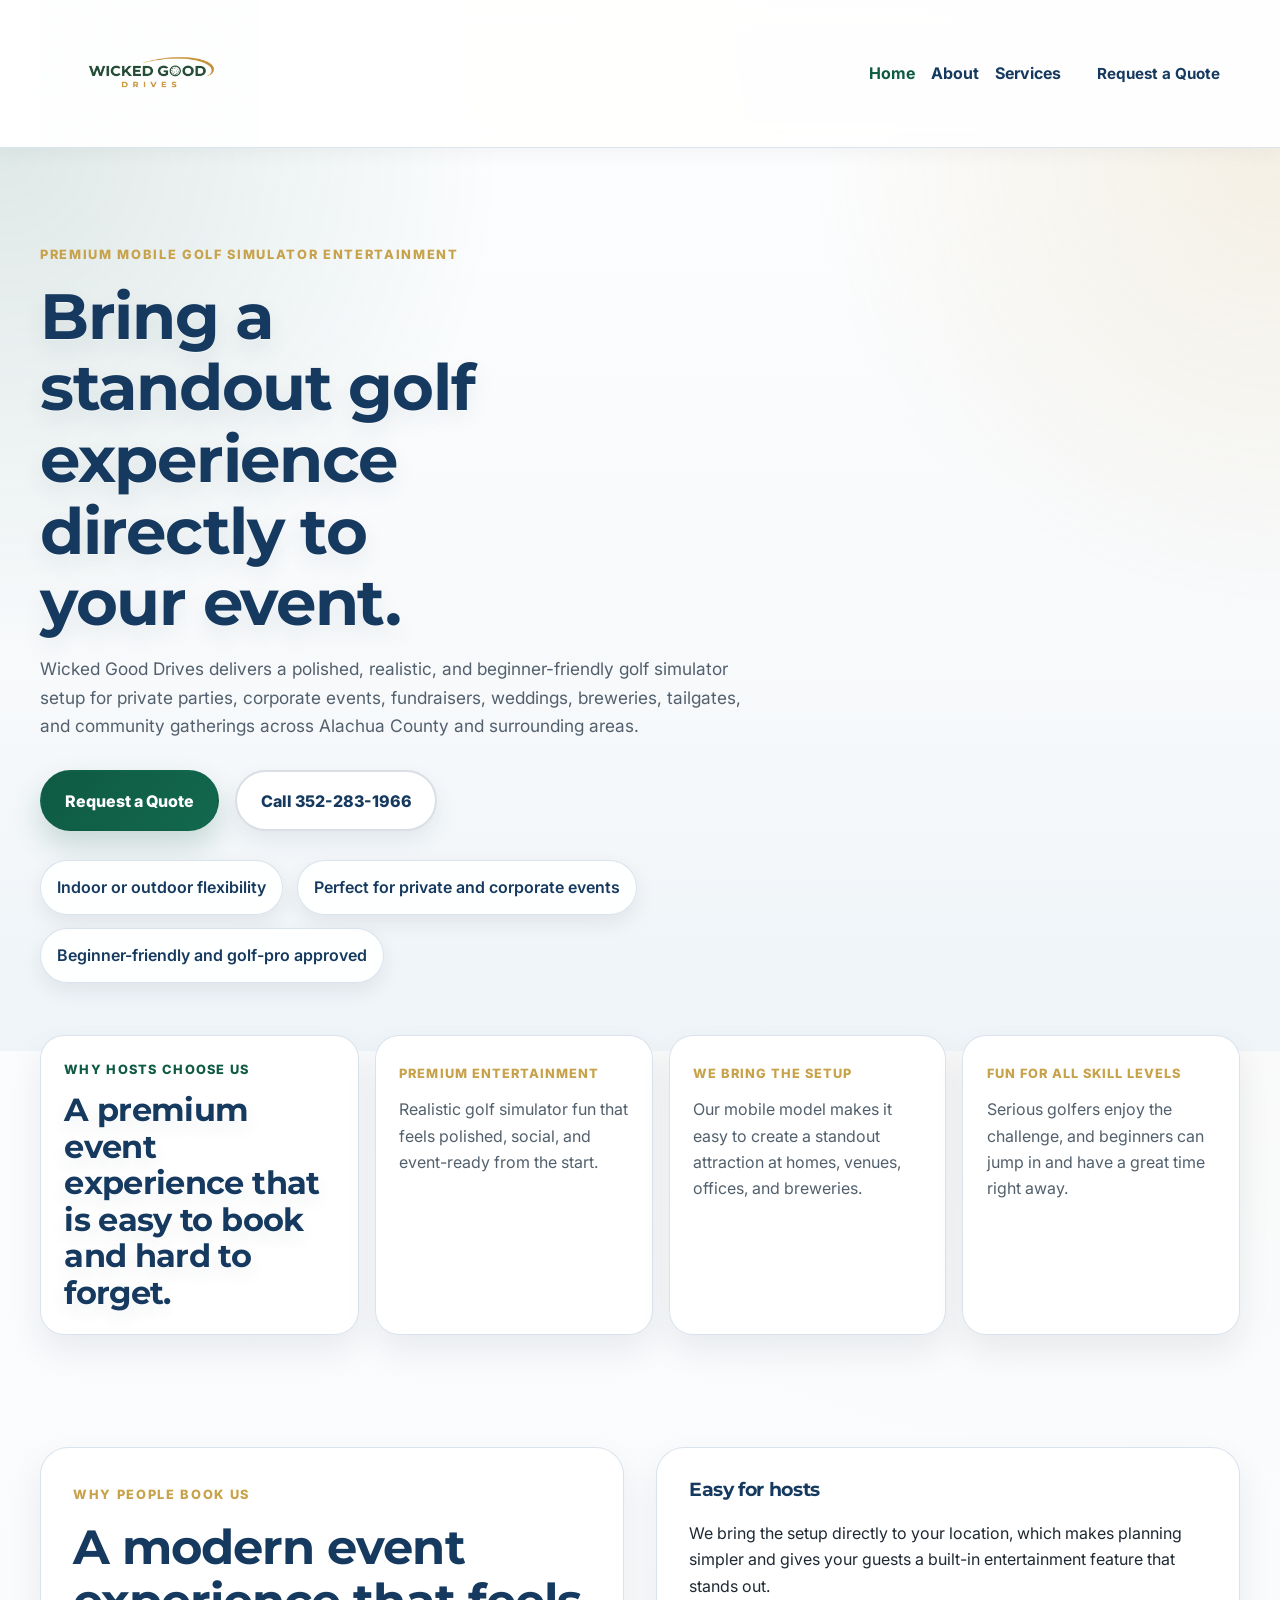
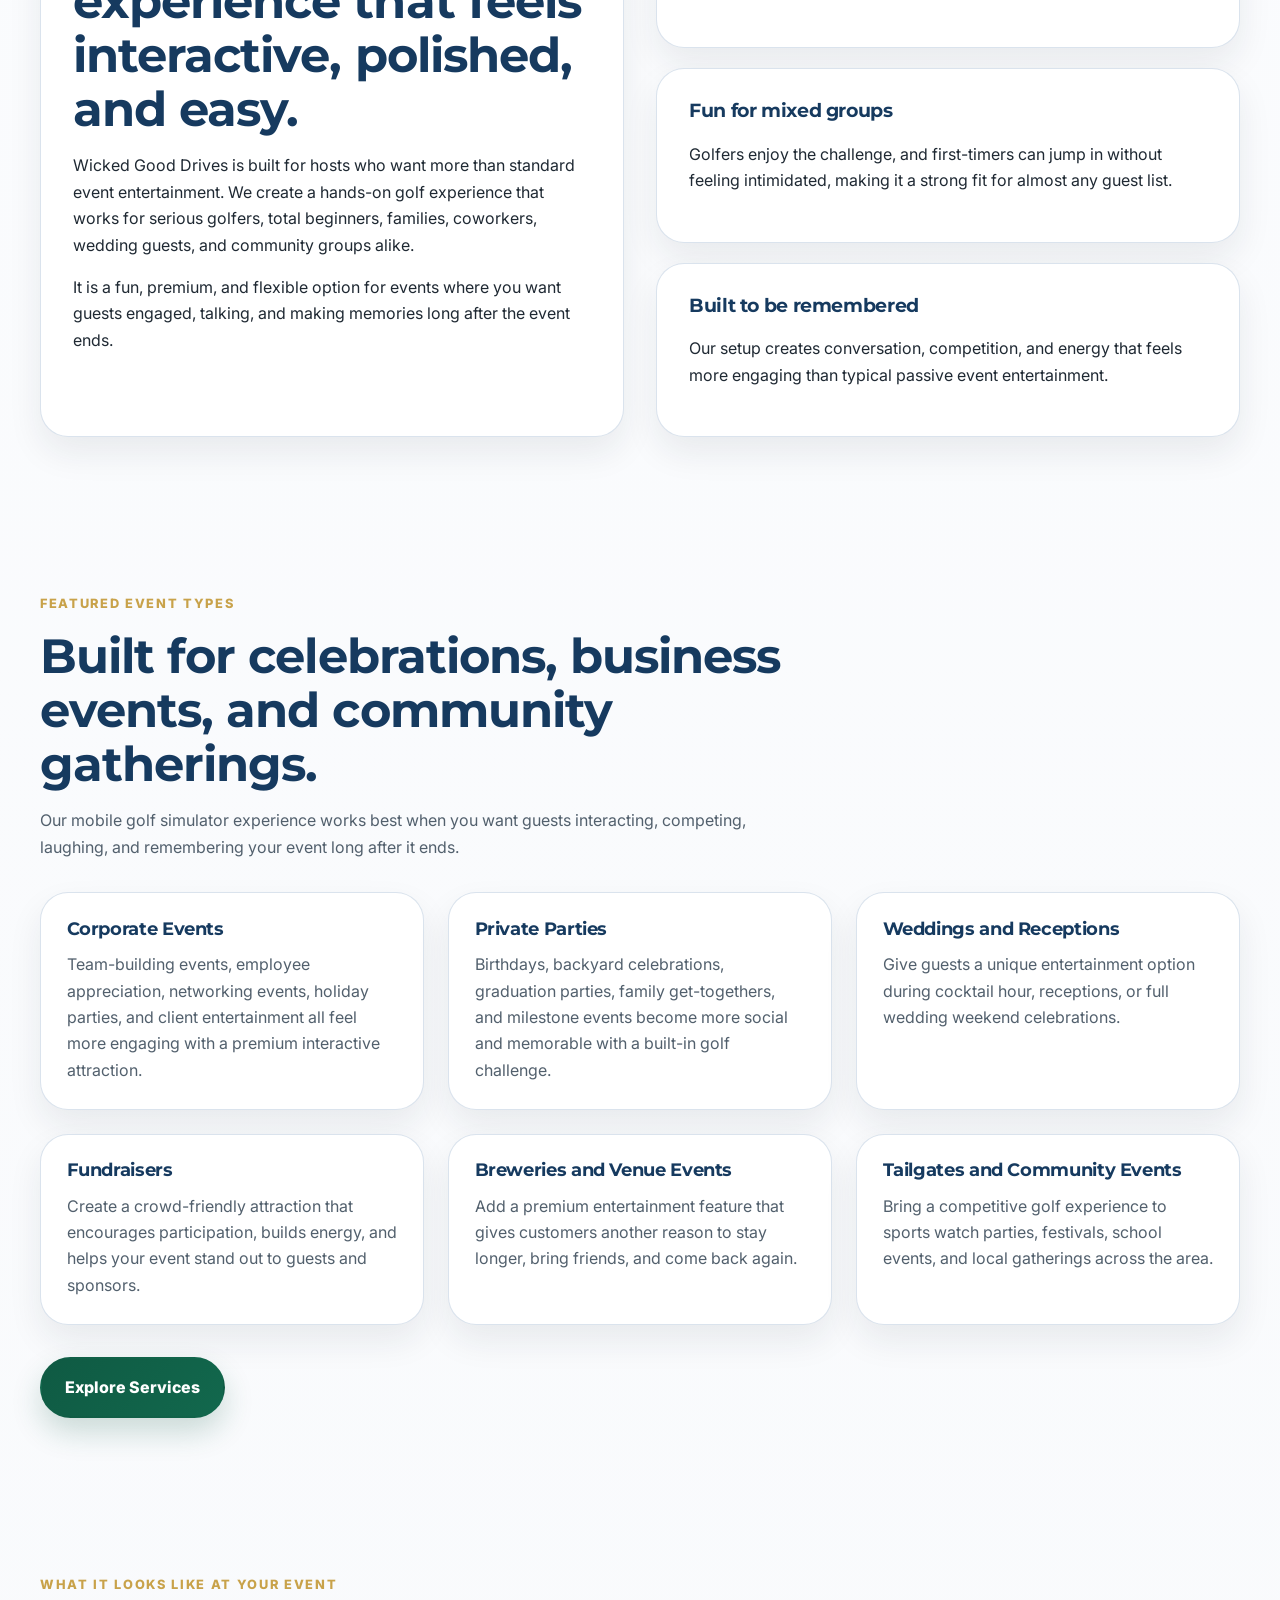
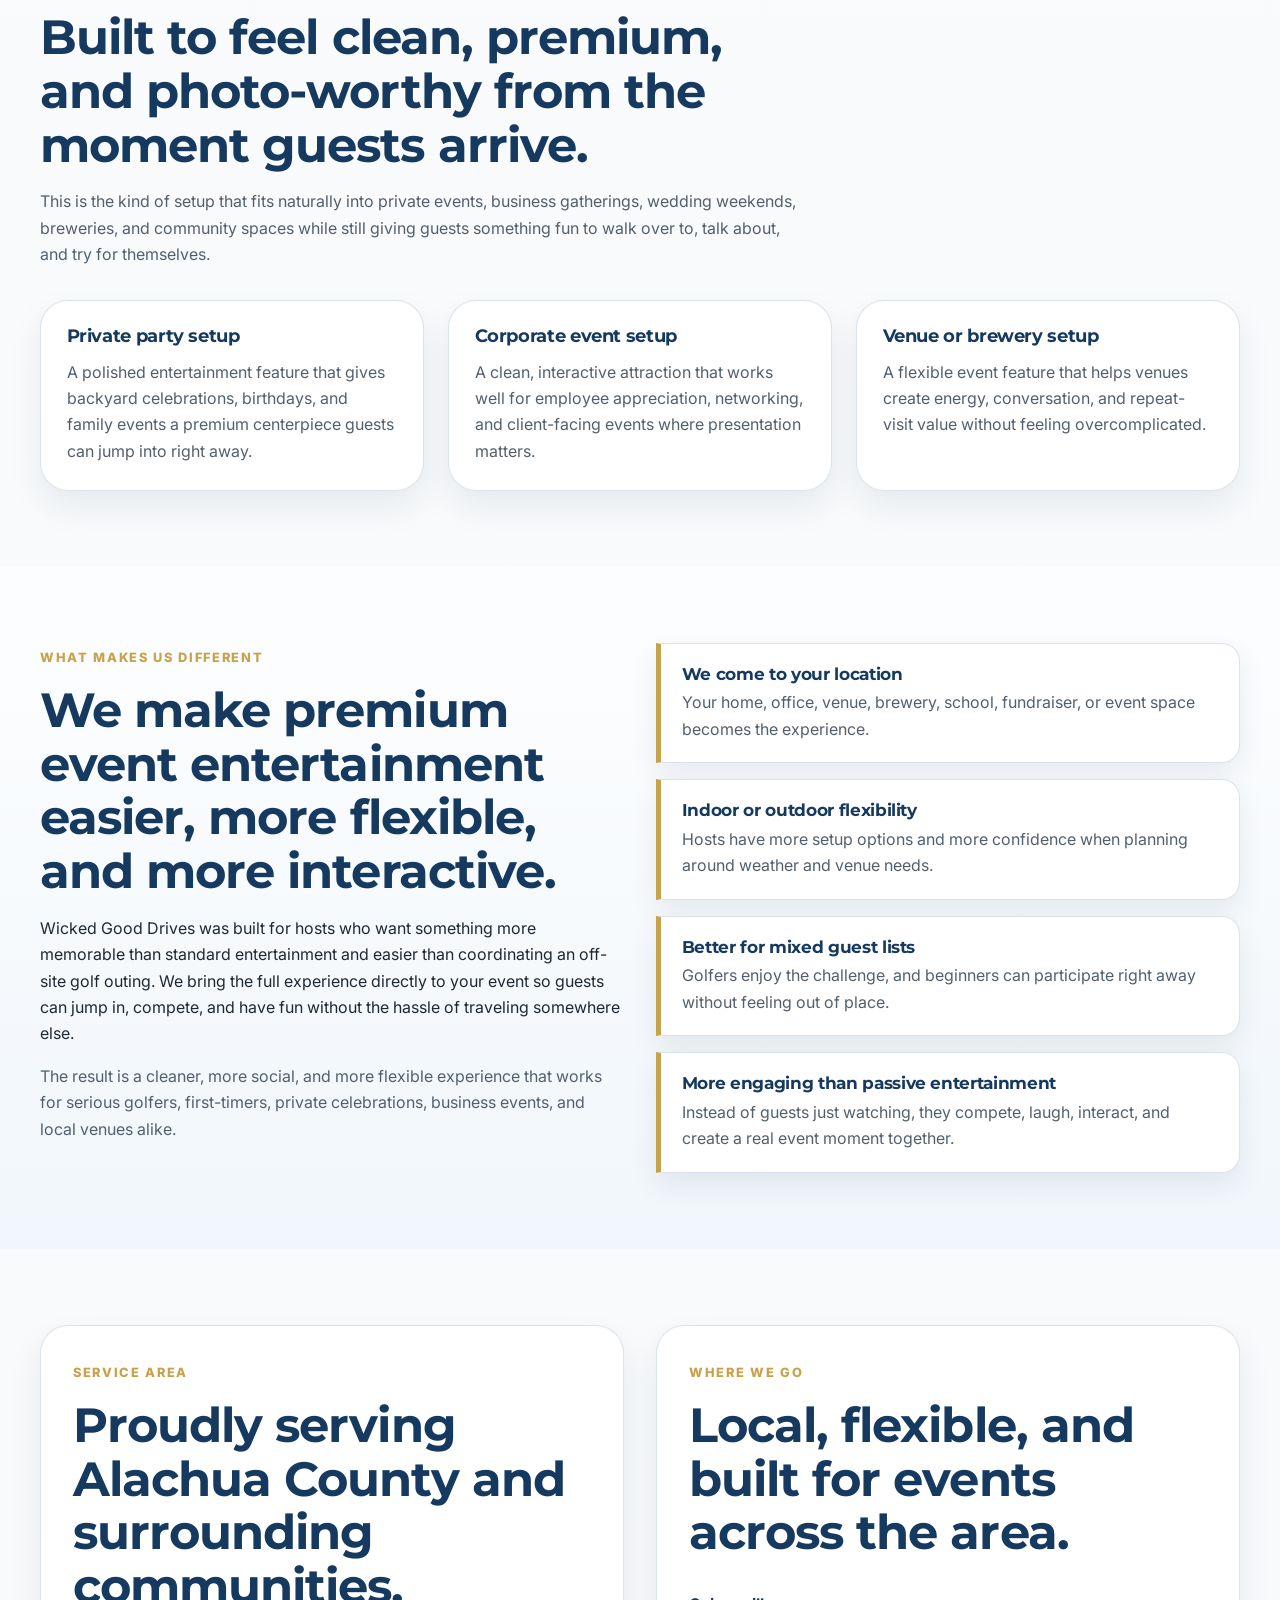
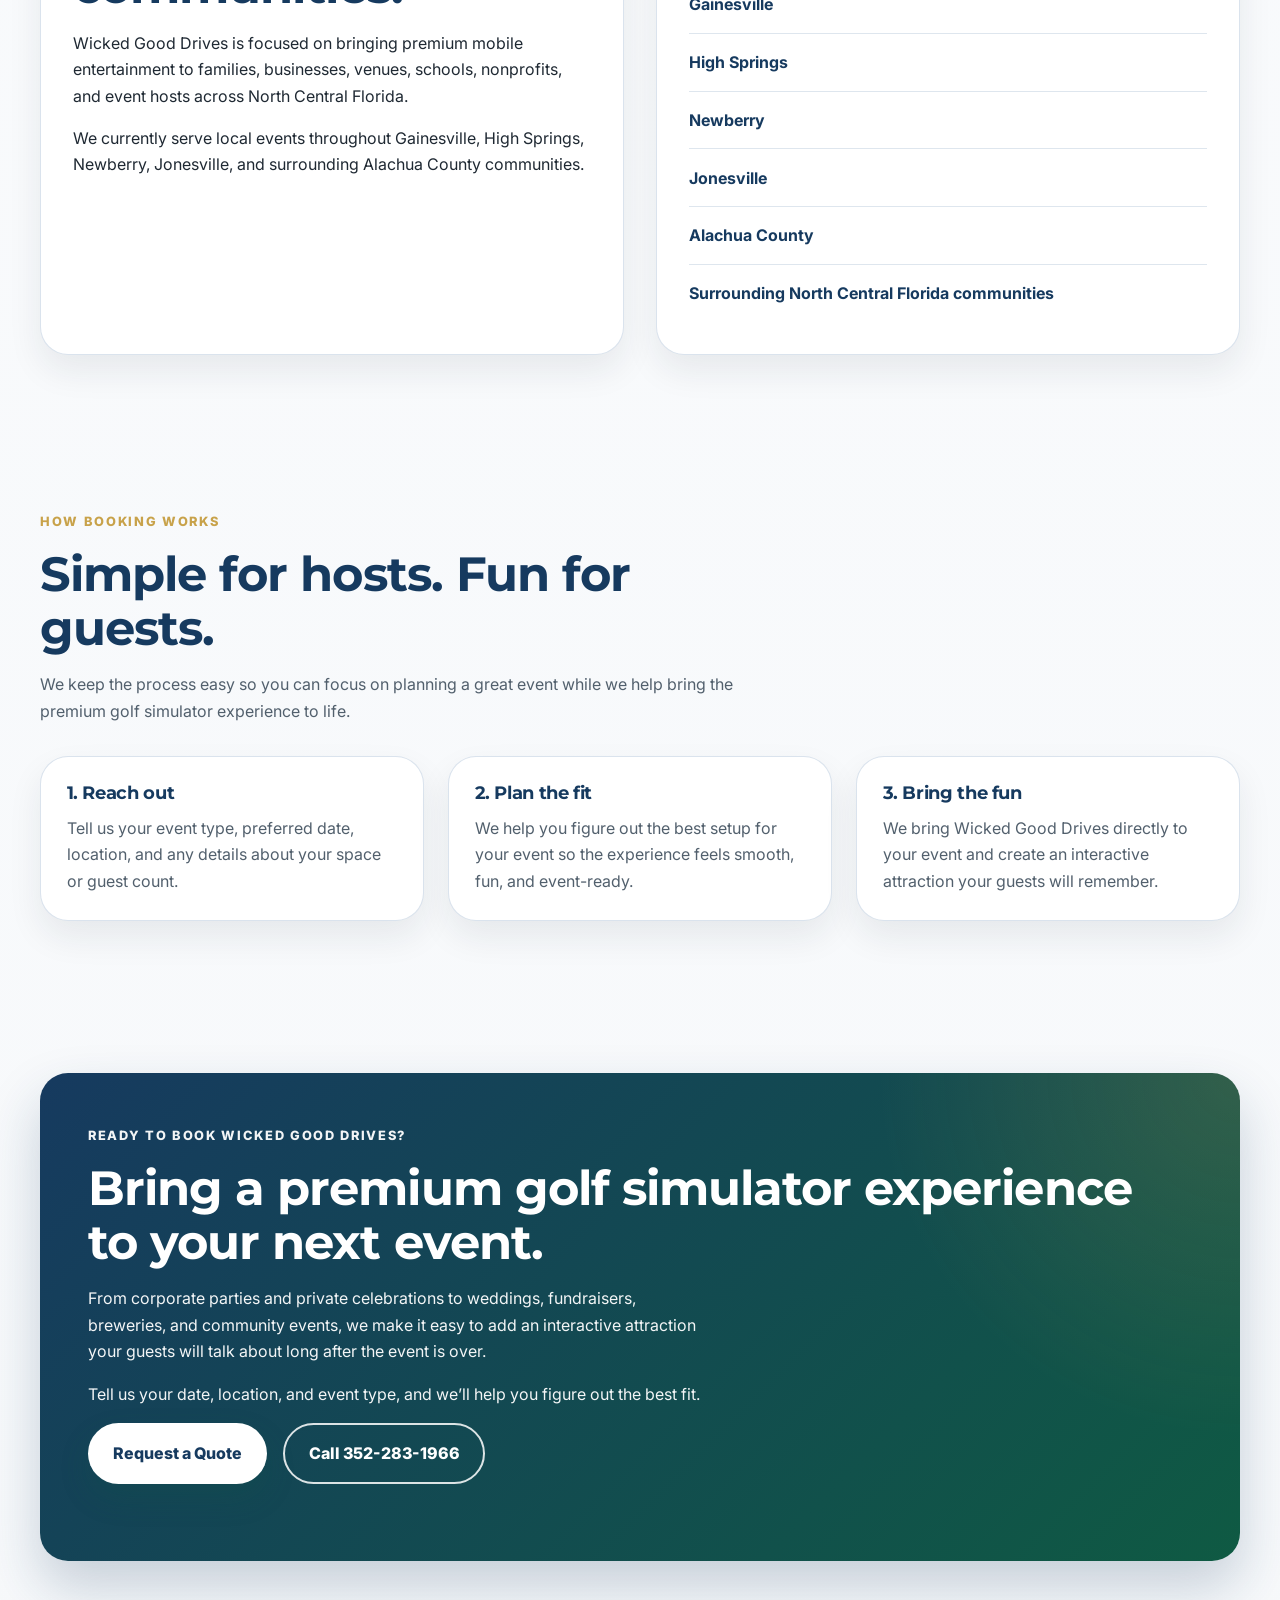
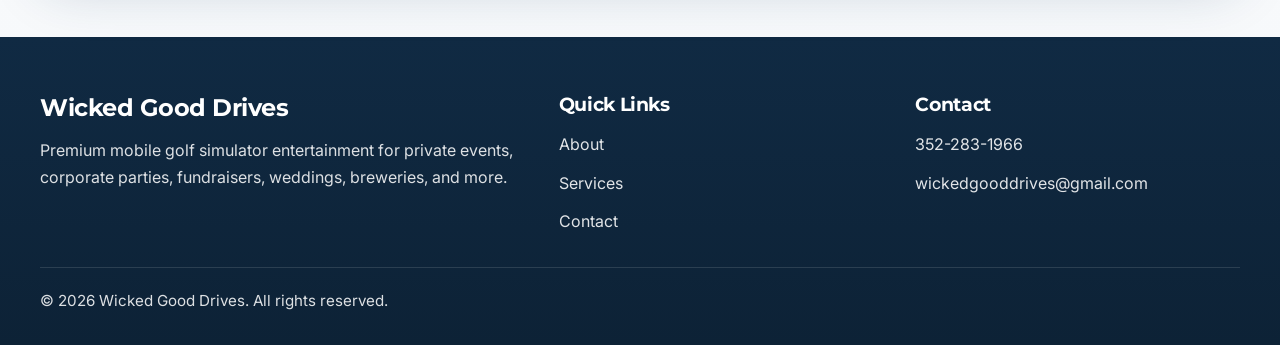
==== commit 79345b32: "Update index.html" ====
--- a/index.html
+++ b/index.html
@@ -40,8 +40,11 @@
   <header class="site-header">
     <div class="container header-inner">
       <a href="index.html" class="logo" aria-label="Wicked Good Drives home">
-        <span class="logo-main">Wicked Good Drives</span>
-        <span class="logo-sub">Mobile Golf Simulator Entertainment</span>
+        <img
+          src="assets/logo.png"
+          alt="Wicked Good Drives"
+          style="width: 220px; max-width: 100%; height: auto; display: block;"
+        />
       </a>
 
       <button
@@ -268,6 +271,46 @@
       </div>
     </section>
 
+    <section class="content-section">
+      <div class="container">
+        <div class="section-heading">
+          <p class="section-eyebrow">What it looks like at your event</p>
+          <h2>Built to feel clean, premium, and photo-worthy from the moment guests arrive.</h2>
+          <p>
+            This is the kind of setup that fits naturally into private events, business gatherings,
+            wedding weekends, breweries, and community spaces while still giving guests something
+            fun to walk over to, talk about, and try for themselves.
+          </p>
+        </div>
+
+        <div class="card-grid">
+          <article class="info-card">
+            <h3>Private party setup</h3>
+            <p>
+              A polished entertainment feature that gives backyard celebrations, birthdays, and family
+              events a premium centerpiece guests can jump into right away.
+            </p>
+          </article>
+
+          <article class="info-card">
+            <h3>Corporate event setup</h3>
+            <p>
+              A clean, interactive attraction that works well for employee appreciation, networking,
+              and client-facing events where presentation matters.
+            </p>
+          </article>
+
+          <article class="info-card">
+            <h3>Venue or brewery setup</h3>
+            <p>
+              A flexible event feature that helps venues create energy, conversation, and repeat-visit
+              value without feeling overcomplicated.
+            </p>
+          </article>
+        </div>
+      </div>
+    </section>
+
     <section class="section features-section">
       <div class="container features-grid">
         <div class="feature-copy">
--- a/assets/css/styles.css
+++ b/assets/css/styles.css
@@ -2,8 +2,9 @@
   --color-primary: #0F5A43;
   --color-primary-dark: #0B4634;
   --color-secondary: #163A5F;
+  --color-secondary-dark: #102B47;
   --color-accent: #C8A24A;
-  --color-accent-soft: #F0E3BE;
+  --color-accent-soft: #F4E9C9;
   --color-text: #1F2933;
   --color-text-light: #52606D;
   --color-heading: #163A5F;
@@ -12,7 +13,7 @@
   --color-surface-alt: #EEF3F7;
   --color-border: #D9E2EC;
   --color-shadow: rgba(31, 41, 51, 0.08);
-  --color-shadow-strong: rgba(31, 41, 51, 0.14);
+  --color-shadow-strong: rgba(31, 41, 51, 0.16);
 
   --font-heading: "Montserrat", Arial, sans-serif;
   --font-body: "Inter", Arial, sans-serif;
@@ -38,9 +39,11 @@
 body {
   margin: 0;
   font-family: var(--font-body);
-  background: var(--color-bg);
+  background:
+    radial-gradient(circle at top right, rgba(200, 162, 74, 0.08), transparent 22%),
+    linear-gradient(180deg, #FBFCFE 0%, var(--color-bg) 100%);
   color: var(--color-text);
-  line-height: 1.6;
+  line-height: 1.65;
 }
 
 img {
@@ -51,7 +54,13 @@
 a {
   color: var(--color-primary);
   text-decoration: none;
-  transition: color var(--transition), background-color var(--transition), border-color var(--transition), transform var(--transition), box-shadow var(--transition);
+  transition:
+    color var(--transition),
+    background-color var(--transition),
+    border-color var(--transition),
+    transform var(--transition),
+    box-shadow var(--transition),
+    opacity var(--transition);
 }
 
 a:hover {
@@ -71,13 +80,17 @@
   margin-top: 0;
 }
 
+p {
+  margin-bottom: 1rem;
+}
+
 h1,
 h2,
 h3,
 h4 {
   font-family: var(--font-heading);
   color: var(--color-heading);
-  line-height: 1.15;
+  line-height: 1.12;
   letter-spacing: -0.02em;
 }
 
@@ -105,13 +118,16 @@
   top: 1rem;
 }
 
+/* Header */
+
 .site-header {
-  background: rgba(255, 255, 255, 0.96);
+  background: rgba(255, 255, 255, 0.88);
   border-bottom: 1px solid rgba(217, 226, 236, 0.9);
   position: sticky;
   top: 0;
   z-index: 100;
-  backdrop-filter: blur(10px);
+  backdrop-filter: blur(14px);
+  box-shadow: 0 6px 18px rgba(16, 42, 67, 0.04);
 }
 
 .header-inner {
@@ -119,13 +135,13 @@
   align-items: center;
   justify-content: space-between;
   gap: 1.25rem;
-  min-height: 82px;
+  min-height: 84px;
 }
 
 .logo {
   display: inline-flex;
   flex-direction: column;
-  gap: 0.15rem;
+  gap: 0.12rem;
   color: var(--color-heading);
 }
 
@@ -135,17 +151,17 @@
 
 .logo-main {
   font-family: var(--font-heading);
-  font-size: 1.25rem;
+  font-size: 1.28rem;
   font-weight: 800;
-  letter-spacing: 0.01em;
+  letter-spacing: -0.02em;
 }
 
 .logo-sub {
-  font-size: 0.78rem;
+  font-size: 0.74rem;
   color: var(--color-text-light);
   text-transform: uppercase;
-  letter-spacing: 0.08em;
-  font-weight: 600;
+  letter-spacing: 0.11em;
+  font-weight: 700;
 }
 
 .site-nav ul {
@@ -182,17 +198,24 @@
   border-radius: 99px;
 }
 
+/* Buttons */
+
 .button {
   display: inline-flex;
   align-items: center;
   justify-content: center;
   text-align: center;
-  padding: 0.95rem 1.4rem;
+  padding: 0.96rem 1.45rem;
   border-radius: 999px;
-  font-weight: 700;
+  font-weight: 800;
   border: 2px solid transparent;
   cursor: pointer;
-  transition: transform var(--transition), box-shadow var(--transition), background-color var(--transition), color var(--transition), border-color var(--transition);
+  transition:
+    transform var(--transition),
+    box-shadow var(--transition),
+    background-color var(--transition),
+    color var(--transition),
+    border-color var(--transition);
 }
 
 .button:hover {
@@ -202,19 +225,20 @@
 .button-primary {
   background: linear-gradient(135deg, var(--color-primary), #12684d);
   color: #FFFFFF;
-  box-shadow: 0 12px 30px rgba(15, 90, 67, 0.18);
+  box-shadow: 0 14px 30px rgba(15, 90, 67, 0.2);
 }
 
 .button-primary:hover {
   background: linear-gradient(135deg, var(--color-primary-dark), var(--color-primary));
   color: #FFFFFF;
+  box-shadow: 0 16px 34px rgba(15, 90, 67, 0.24);
 }
 
 .button-secondary {
   background: #FFFFFF;
   color: var(--color-secondary);
-  border-color: rgba(22, 58, 95, 0.18);
-  box-shadow: 0 10px 24px rgba(22, 58, 95, 0.08);
+  border-color: rgba(22, 58, 95, 0.16);
+  box-shadow: 0 10px 22px rgba(22, 58, 95, 0.08);
 }
 
 .button-secondary:hover {
@@ -224,19 +248,21 @@
 }
 
 .button-small {
-  padding: 0.7rem 1.15rem;
+  padding: 0.72rem 1.12rem;
   font-size: 0.95rem;
 }
 
+/* Hero */
+
 .hero {
-  padding: 5.5rem 0 4rem;
+  padding: 5.75rem 0 4.25rem;
 }
 
 .hero-home-upgrade {
   background:
-    radial-gradient(circle at top right, rgba(200, 162, 74, 0.16), transparent 30%),
-    radial-gradient(circle at top left, rgba(15, 90, 67, 0.12), transparent 35%),
-    linear-gradient(180deg, #FDFEFF 0%, #F7F9FB 60%, #F0F4F8 100%);
+    radial-gradient(circle at top right, rgba(200, 162, 74, 0.14), transparent 30%),
+    radial-gradient(circle at top left, rgba(15, 90, 67, 0.12), transparent 32%),
+    linear-gradient(180deg, #FCFDFE 0%, #F7F9FB 60%, #EEF4F8 100%);
 }
 
 .hero-home-grid {
@@ -247,34 +273,34 @@
 }
 
 .hero-copy {
-  max-width: 860px;
+  max-width: 880px;
 }
 
 .eyebrow,
 .section-eyebrow {
   display: inline-block;
-  font-size: 0.82rem;
+  font-size: 0.8rem;
   text-transform: uppercase;
-  letter-spacing: 0.12em;
+  letter-spacing: 0.13em;
   font-weight: 800;
   color: var(--color-accent);
   margin-bottom: 1rem;
 }
 
 .hero-home-title {
-  font-size: clamp(2.7rem, 5vw, 4.8rem);
+  font-size: clamp(2.8rem, 5vw, 5rem);
   margin-bottom: 1rem;
-  max-width: 12ch;
+  max-width: 11ch;
   text-shadow:
-    0 1px 0 rgba(255, 255, 255, 0.55),
-    0 8px 18px rgba(22, 58, 95, 0.08);
+    0 1px 0 rgba(255, 255, 255, 0.5),
+    0 10px 22px rgba(22, 58, 95, 0.08);
 }
 
 .hero-text {
-  max-width: 62ch;
+  max-width: 64ch;
   font-size: 1.08rem;
   color: var(--color-text-light);
-  margin-bottom: 1.8rem;
+  margin-bottom: 1.85rem;
 }
 
 .hero-actions {
@@ -295,10 +321,10 @@
   background: rgba(255, 255, 255, 0.92);
   border: 1px solid rgba(217, 226, 236, 0.95);
   border-radius: 999px;
-  padding: 0.8rem 1rem;
+  padding: 0.82rem 1rem;
   font-weight: 600;
   color: var(--color-heading);
-  box-shadow: 0 8px 22px var(--color-shadow);
+  box-shadow: 0 8px 20px var(--color-shadow);
 }
 
 .hero-showcase {
@@ -426,9 +452,11 @@
   font-weight: 700;
 }
 
+/* Proof strip */
+
 .proof-strip {
   margin-top: -1rem;
-  padding: 0 0 2.2rem;
+  padding: 0 0 2.25rem;
 }
 
 .proof-strip-grid {
@@ -440,10 +468,10 @@
 
 .proof-strip-intro,
 .proof-card {
-  background: rgba(255, 255, 255, 0.94);
+  background: rgba(255, 255, 255, 0.95);
   border: 1px solid rgba(217, 226, 236, 0.95);
   border-radius: 24px;
-  padding: 1.4rem;
+  padding: 1.45rem;
   box-shadow: 0 16px 32px var(--color-shadow);
 }
 
@@ -459,7 +487,7 @@
 .proof-title {
   margin-bottom: 0;
   font-size: clamp(1.5rem, 2.5vw, 2.2rem);
-  line-height: 1.15;
+  line-height: 1.14;
   text-shadow:
     0 1px 0 rgba(255, 255, 255, 0.55),
     0 8px 18px rgba(22, 58, 95, 0.08);
@@ -480,8 +508,11 @@
   color: var(--color-text-light);
 }
 
-.section {
-  padding: 5rem 0;
+/* Sections */
+
+.section,
+.content-section {
+  padding: 4.75rem 0;
 }
 
 .section-intro,
@@ -495,8 +526,7 @@
 
 .section-heading p:last-child,
 .section-intro p:last-child,
-.feature-copy p:last-child,
-.service-area-grid p:last-child {
+.feature-copy p:last-child {
   color: var(--color-text-light);
 }
 
@@ -504,40 +534,27 @@
 .section-heading h2,
 .feature-copy h2,
 .final-cta-box h2,
-.service-area-grid h2 {
+.content-box h2,
+.page-hero h1 {
   font-size: clamp(2rem, 4vw, 3rem);
   margin-bottom: 1rem;
 }
 
-.trust-bar {
-  padding: 1.5rem 0;
-  background: #FFFFFF;
-  border-top: 1px solid rgba(217, 226, 236, 0.85);
-  border-bottom: 1px solid rgba(217, 226, 236, 0.85);
-}
-
-.trust-items {
-  display: grid;
-  grid-template-columns: repeat(3, 1fr);
-  gap: 1.25rem;
-}
-
+/* Cards / boxes */
+
+.content-box,
+.form-card,
+.info-card,
 .trust-item {
   background: var(--color-surface);
-  border: 1px solid rgba(217, 226, 236, 0.9);
-  border-radius: var(--radius-medium);
-  padding: 1.4rem;
-  box-shadow: 0 10px 24px var(--color-shadow);
-}
-
-.trust-item h3 {
-  margin-bottom: 0.45rem;
-  font-size: 1.1rem;
-}
-
-.trust-item p {
-  color: var(--color-text-light);
-  margin-bottom: 0;
+  border: 1px solid rgba(217, 226, 236, 0.95);
+  border-radius: var(--radius-large);
+  box-shadow: 0 16px 34px var(--color-shadow);
+}
+
+.content-box,
+.form-card {
+  padding: 2rem;
 }
 
 .card-grid {
@@ -547,35 +564,44 @@
 }
 
 .info-card {
-  background: var(--color-surface);
-  border: 1px solid rgba(217, 226, 236, 0.95);
-  border-radius: var(--radius-medium);
   padding: 1.6rem;
-  box-shadow: 0 12px 30px var(--color-shadow);
-  transition: transform var(--transition), box-shadow var(--transition), border-color var(--transition);
+  transition:
+    transform var(--transition),
+    box-shadow var(--transition),
+    border-color var(--transition);
 }
 
 .info-card:hover {
-  transform: translateY(-5px);
-  box-shadow: 0 18px 36px var(--color-shadow-strong);
-  border-color: rgba(200, 162, 74, 0.55);
+  transform: translateY(-4px);
+  box-shadow: 0 22px 38px var(--color-shadow-strong);
+  border-color: rgba(200, 162, 74, 0.5);
 }
 
 .info-card h3 {
   margin-bottom: 0.75rem;
+  font-size: 1.14rem;
 }
 
 .info-card p {
+  margin-bottom: 0;
   color: var(--color-text-light);
-  margin-bottom: 0;
-}
-
-.section-cta {
-  margin-top: 2rem;
-}
+}
+
+.two-column {
+  display: grid;
+  grid-template-columns: 1fr 1fr;
+  gap: 2rem;
+}
+
+.stack {
+  display: grid;
+  gap: 1.25rem;
+}
+
+/* Section variations */
 
 .features-section {
-  background: linear-gradient(180deg, rgba(255, 255, 255, 0.72), rgba(240, 246, 251, 0.9));
+  background: linear-gradient(180deg, rgba(255, 255, 255, 0.68), rgba(240, 246, 251, 0.94));
 }
 
 .features-grid {
@@ -592,6 +618,7 @@
 
 .feature-item {
   background: var(--color-surface);
+  border: 1px solid rgba(217, 226, 236, 0.95);
   border-left: 5px solid var(--color-accent);
   border-radius: 0 var(--radius-medium) var(--radius-medium) 0;
   padding: 1.25rem 1.3rem;
@@ -599,7 +626,7 @@
 }
 
 .feature-item h3 {
-  margin-bottom: 0.35rem;
+  margin-bottom: 0.4rem;
   font-size: 1.08rem;
 }
 
@@ -608,25 +635,20 @@
   color: var(--color-text-light);
 }
 
-.service-area-grid {
-  display: grid;
-  grid-template-columns: 1.2fr 0.8fr;
-  gap: 2rem;
-  align-items: start;
-}
+.section-cta {
+  margin-top: 2rem;
+}
+
+/* Service area lists */
 
 .service-area-list {
   list-style: none;
-  background: var(--color-surface);
-  border: 1px solid rgba(217, 226, 236, 0.95);
-  border-radius: var(--radius-large);
-  padding: 1.5rem;
-  box-shadow: 0 18px 35px var(--color-shadow);
+  margin-top: 0.5rem;
 }
 
 .service-area-list li {
   padding: 0.95rem 0;
-  border-bottom: 1px solid rgba(217, 226, 236, 0.8);
+  border-bottom: 1px solid rgba(217, 226, 236, 0.85);
   font-weight: 700;
   color: var(--color-heading);
 }
@@ -635,137 +657,21 @@
   border-bottom: 0;
 }
 
-.final-cta-box {
-  background: linear-gradient(135deg, var(--color-secondary), var(--color-primary));
-  color: #FFFFFF;
-  border-radius: var(--radius-large);
-  padding: 3rem;
-  box-shadow: 0 24px 50px rgba(22, 58, 95, 0.22);
-}
-
-.final-cta-box h2,
-.final-cta-box .section-eyebrow,
-.final-cta-box p {
-  color: #FFFFFF;
-}
-
-.final-cta-box p {
-  max-width: 62ch;
-  opacity: 0.95;
-}
-
-.final-cta-box .button-primary {
-  background: #FFFFFF;
-  color: var(--color-secondary);
-}
-
-.final-cta-box .button-primary:hover {
-  background: var(--color-accent-soft);
-  color: var(--color-secondary);
-}
-
-.final-cta-box .button-secondary {
-  border-color: rgba(255, 255, 255, 0.85);
-  color: #FFFFFF;
-  background: transparent;
-  box-shadow: none;
-}
-
-.final-cta-box .button-secondary:hover {
-  background: #FFFFFF;
-  color: var(--color-secondary);
-}
-
-.site-footer {
-  background: #102A43;
-  color: rgba(255, 255, 255, 0.85);
-  padding-top: 3.5rem;
-}
-
-.site-footer h2,
-.site-footer h3 {
-  color: #FFFFFF;
-  margin-bottom: 1rem;
-}
-
-.footer-grid {
-  display: grid;
-  grid-template-columns: 1.2fr 0.8fr 0.8fr;
-  gap: 2rem;
-  padding-bottom: 2rem;
-}
-
-.footer-links {
-  list-style: none;
-}
-
-.footer-links li + li {
-  margin-top: 0.75rem;
-}
-
-.footer-links a {
-  color: rgba(255, 255, 255, 0.88);
-}
-
-.footer-links a:hover {
-  color: #FFFFFF;
-}
-
-.footer-bottom {
-  border-top: 1px solid rgba(255, 255, 255, 0.12);
-  padding: 1.25rem 0 2rem;
-}
-
-.footer-bottom p {
-  margin-bottom: 0;
-  font-size: 0.95rem;
-}
+/* Page hero */
 
 .page-hero {
-  padding: 4.5rem 0 2.5rem;
-  background: linear-gradient(135deg, rgba(15, 90, 67, 0.08), rgba(22, 58, 95, 0.08));
-}
-
-.page-hero h1 {
-  font-size: clamp(2.2rem, 4vw, 3.5rem);
-  margin-bottom: 1rem;
+  padding: 4.8rem 0 2.8rem;
+  background:
+    radial-gradient(circle at top right, rgba(200, 162, 74, 0.12), transparent 28%),
+    linear-gradient(135deg, rgba(15, 90, 67, 0.08), rgba(22, 58, 95, 0.08));
 }
 
 .page-hero p {
-  max-width: 62ch;
+  max-width: 64ch;
   color: var(--color-text-light);
 }
 
-.content-section {
-  padding: 4rem 0;
-}
-
-.content-box {
-  background: var(--color-surface);
-  border: 1px solid rgba(217, 226, 236, 0.95);
-  border-radius: var(--radius-large);
-  padding: 2rem;
-  box-shadow: 0 18px 36px var(--color-shadow);
-}
-
-.two-column {
-  display: grid;
-  grid-template-columns: 1fr 1fr;
-  gap: 2rem;
-}
-
-.stack {
-  display: grid;
-  gap: 1.25rem;
-}
-
-.form-card {
-  background: var(--color-surface);
-  border: 1px solid rgba(217, 226, 236, 0.95);
-  border-radius: var(--radius-large);
-  padding: 2rem;
-  box-shadow: 0 18px 36px var(--color-shadow);
-}
+/* Form */
 
 .form-group {
   margin-bottom: 1.2rem;
@@ -788,6 +694,10 @@
   font: inherit;
   color: var(--color-text);
   background: #FFFFFF;
+  transition:
+    border-color var(--transition),
+    box-shadow var(--transition),
+    outline var(--transition);
 }
 
 .form-group textarea {
@@ -798,8 +708,9 @@
 .form-group input:focus,
 .form-group textarea:focus,
 .form-group select:focus {
-  outline: 2px solid rgba(200, 162, 74, 0.28);
+  outline: none;
   border-color: var(--color-accent);
+  box-shadow: 0 0 0 4px rgba(200, 162, 74, 0.14);
 }
 
 [data-fs-success],
@@ -823,13 +734,106 @@
   border: 1px solid rgba(198, 40, 40, 0.16);
 }
 
+/* Final CTA */
+
+.final-cta-box {
+  background:
+    radial-gradient(circle at top right, rgba(200, 162, 74, 0.18), transparent 28%),
+    linear-gradient(135deg, var(--color-secondary), var(--color-primary));
+  color: #FFFFFF;
+  border-radius: var(--radius-large);
+  padding: 3rem;
+  box-shadow: 0 26px 54px rgba(22, 58, 95, 0.22);
+}
+
+.final-cta-box h2,
+.final-cta-box .section-eyebrow,
+.final-cta-box p {
+  color: #FFFFFF;
+}
+
+.final-cta-box p {
+  max-width: 62ch;
+  opacity: 0.95;
+}
+
+.final-cta-box .button-primary {
+  background: #FFFFFF;
+  color: var(--color-secondary);
+}
+
+.final-cta-box .button-primary:hover {
+  background: var(--color-accent-soft);
+  color: var(--color-secondary);
+}
+
+.final-cta-box .button-secondary {
+  border-color: rgba(255, 255, 255, 0.85);
+  color: #FFFFFF;
+  background: transparent;
+  box-shadow: none;
+}
+
+.final-cta-box .button-secondary:hover {
+  background: #FFFFFF;
+  color: var(--color-secondary);
+}
+
+/* Footer */
+
+.site-footer {
+  background:
+    linear-gradient(180deg, #102A43 0%, #0D2236 100%);
+  color: rgba(255, 255, 255, 0.86);
+  padding-top: 3.6rem;
+}
+
+.site-footer h2,
+.site-footer h3 {
+  color: #FFFFFF;
+  margin-bottom: 1rem;
+}
+
+.footer-grid {
+  display: grid;
+  grid-template-columns: 1.2fr 0.8fr 0.8fr;
+  gap: 2rem;
+  padding-bottom: 2rem;
+}
+
+.footer-links {
+  list-style: none;
+}
+
+.footer-links li + li {
+  margin-top: 0.75rem;
+}
+
+.footer-links a {
+  color: rgba(255, 255, 255, 0.88);
+}
+
+.footer-links a:hover {
+  color: #FFFFFF;
+}
+
+.footer-bottom {
+  border-top: 1px solid rgba(255, 255, 255, 0.12);
+  padding: 1.25rem 0 2rem;
+}
+
+.footer-bottom p {
+  margin-bottom: 0;
+  font-size: 0.95rem;
+}
+
+/* Responsive */
+
 @media (max-width: 980px) {
   .proof-strip-grid,
   .features-grid,
-  .service-area-grid,
   .footer-grid,
   .two-column,
-  .trust-items,
   .card-grid {
     grid-template-columns: 1fr;
   }
@@ -838,12 +842,12 @@
     max-width: 100%;
   }
 
+  .hero-stats {
+    grid-template-columns: 1fr;
+  }
+
   .final-cta-box {
     padding: 2.2rem;
-  }
-
-  .hero-stats {
-    grid-template-columns: 1fr;
   }
 }
 
@@ -888,7 +892,7 @@
   }
 
   .hero {
-    padding-top: 4rem;
+    padding-top: 4.2rem;
   }
 
   .section,
@@ -897,7 +901,8 @@
   }
 
   .content-box,
-  .form-card {
+  .form-card,
+  .final-cta-box {
     padding: 1.5rem;
   }
 }
@@ -934,6 +939,6 @@
   }
 
   .final-cta-box {
-    padding: 1.6rem;
-  }
-}
+    padding: 1.4rem;
+  }
+}
